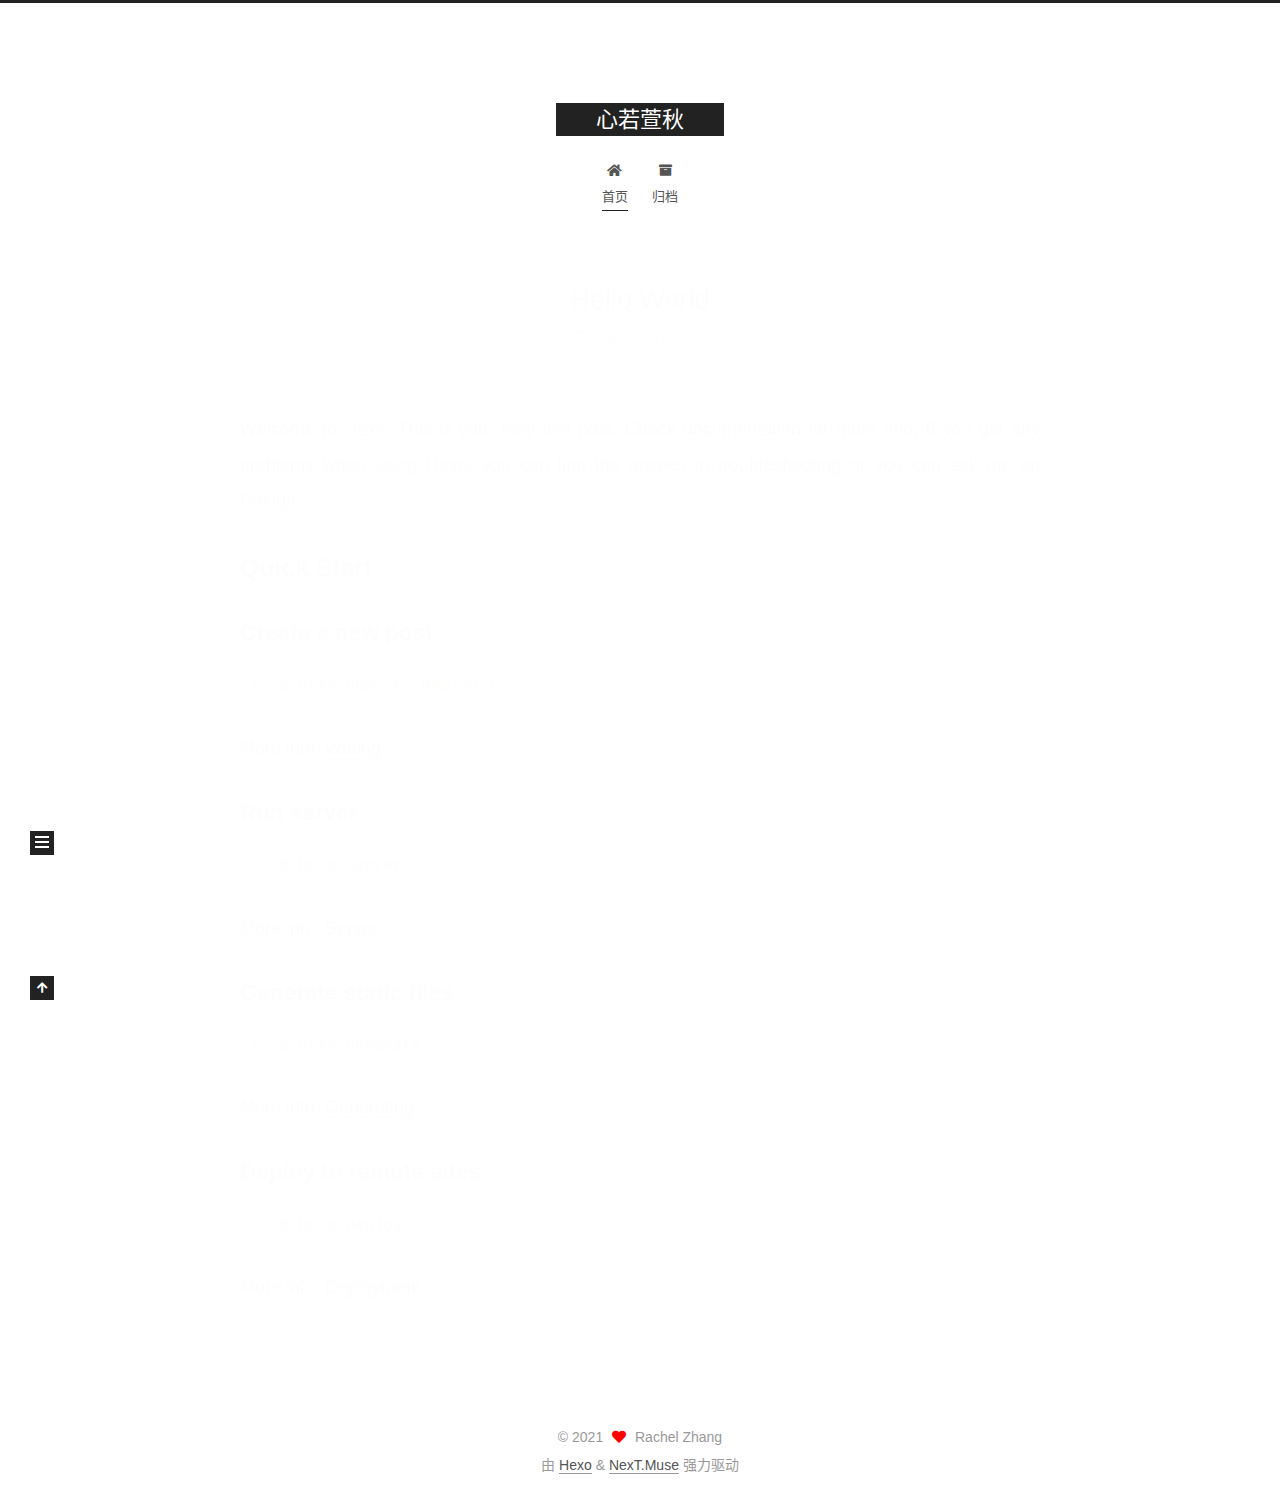
==== index.html @ 4badf4b8 "Site updated: 2021-03-19 22:28:49" ====
<!DOCTYPE html>
<html lang="zh-CN">
<head>
  <meta charset="UTF-8">
<meta name="viewport" content="width=device-width, initial-scale=1, maximum-scale=2">
<meta name="theme-color" content="#222">
<meta name="generator" content="Hexo 5.4.0">
  <link rel="apple-touch-icon" sizes="180x180" href="/images/apple-touch-icon-next.png">
  <link rel="icon" type="image/png" sizes="32x32" href="/images/favicon-32x32-next.png">
  <link rel="icon" type="image/png" sizes="16x16" href="/images/favicon-16x16-next.png">
  <link rel="mask-icon" href="/images/logo.svg" color="#222">

<link rel="stylesheet" href="/css/main.css">


<link rel="stylesheet" href="/lib/font-awesome/css/all.min.css">

<script id="hexo-configurations">
    var NexT = window.NexT || {};
    var CONFIG = {"hostname":"example.com","root":"/","scheme":"Muse","version":"7.8.0","exturl":false,"sidebar":{"position":"left","display":"post","padding":18,"offset":12,"onmobile":false},"copycode":{"enable":false,"show_result":false,"style":null},"back2top":{"enable":true,"sidebar":false,"scrollpercent":false},"bookmark":{"enable":false,"color":"#222","save":"auto"},"fancybox":false,"mediumzoom":false,"lazyload":false,"pangu":false,"comments":{"style":"tabs","active":null,"storage":true,"lazyload":false,"nav":null},"algolia":{"hits":{"per_page":10},"labels":{"input_placeholder":"Search for Posts","hits_empty":"We didn't find any results for the search: ${query}","hits_stats":"${hits} results found in ${time} ms"}},"localsearch":{"enable":false,"trigger":"auto","top_n_per_article":1,"unescape":false,"preload":false},"motion":{"enable":true,"async":false,"transition":{"post_block":"fadeIn","post_header":"slideDownIn","post_body":"slideDownIn","coll_header":"slideLeftIn","sidebar":"slideUpIn"}}};
  </script>

  <meta property="og:type" content="website">
<meta property="og:title" content="心若萱秋">
<meta property="og:url" content="http://example.com/index.html">
<meta property="og:site_name" content="心若萱秋">
<meta property="og:locale" content="zh_CN">
<meta property="article:author" content="Rachel Zhang">
<meta name="twitter:card" content="summary">

<link rel="canonical" href="http://example.com/">


<script id="page-configurations">
  // https://hexo.io/docs/variables.html
  CONFIG.page = {
    sidebar: "",
    isHome : true,
    isPost : false,
    lang   : 'zh-CN'
  };
</script>

  <title>心若萱秋</title>
  






  <noscript>
  <style>
  .use-motion .brand,
  .use-motion .menu-item,
  .sidebar-inner,
  .use-motion .post-block,
  .use-motion .pagination,
  .use-motion .comments,
  .use-motion .post-header,
  .use-motion .post-body,
  .use-motion .collection-header { opacity: initial; }

  .use-motion .site-title,
  .use-motion .site-subtitle {
    opacity: initial;
    top: initial;
  }

  .use-motion .logo-line-before i { left: initial; }
  .use-motion .logo-line-after i { right: initial; }
  </style>
</noscript>

</head>

<body itemscope itemtype="http://schema.org/WebPage">
  <div class="container use-motion">
    <div class="headband"></div>

    <header class="header" itemscope itemtype="http://schema.org/WPHeader">
      <div class="header-inner"><div class="site-brand-container">
  <div class="site-nav-toggle">
    <div class="toggle" aria-label="切换导航栏">
      <span class="toggle-line toggle-line-first"></span>
      <span class="toggle-line toggle-line-middle"></span>
      <span class="toggle-line toggle-line-last"></span>
    </div>
  </div>

  <div class="site-meta">

    <a href="/" class="brand" rel="start">
      <span class="logo-line-before"><i></i></span>
      <h1 class="site-title">心若萱秋</h1>
      <span class="logo-line-after"><i></i></span>
    </a>
  </div>

  <div class="site-nav-right">
    <div class="toggle popup-trigger">
    </div>
  </div>
</div>




<nav class="site-nav">
  <ul id="menu" class="main-menu menu">
        <li class="menu-item menu-item-home">

    <a href="/" rel="section"><i class="fa fa-home fa-fw"></i>首页</a>

  </li>
        <li class="menu-item menu-item-archives">

    <a href="/archives/" rel="section"><i class="fa fa-archive fa-fw"></i>归档</a>

  </li>
  </ul>
</nav>




</div>
    </header>

    
  <div class="back-to-top">
    <i class="fa fa-arrow-up"></i>
    <span>0%</span>
  </div>


    <main class="main">
      <div class="main-inner">
        <div class="content-wrap">
          

          <div class="content index posts-expand">
            
      
  
  
  <article itemscope itemtype="http://schema.org/Article" class="post-block" lang="zh-CN">
    <link itemprop="mainEntityOfPage" href="http://example.com/2021/03/19/hello-world/">

    <span hidden itemprop="author" itemscope itemtype="http://schema.org/Person">
      <meta itemprop="image" content="/images/avatar.gif">
      <meta itemprop="name" content="Rachel Zhang">
      <meta itemprop="description" content="">
    </span>

    <span hidden itemprop="publisher" itemscope itemtype="http://schema.org/Organization">
      <meta itemprop="name" content="心若萱秋">
    </span>
      <header class="post-header">
        <h2 class="post-title" itemprop="name headline">
          
            <a href="/2021/03/19/hello-world/" class="post-title-link" itemprop="url">Hello World</a>
        </h2>

        <div class="post-meta">
            <span class="post-meta-item">
              <span class="post-meta-item-icon">
                <i class="far fa-calendar"></i>
              </span>
              <span class="post-meta-item-text">发表于</span>

              <time title="创建时间：2021-03-19 21:55:43" itemprop="dateCreated datePublished" datetime="2021-03-19T21:55:43+08:00">2021-03-19</time>
            </span>

          

        </div>
      </header>

    
    
    
    <div class="post-body" itemprop="articleBody">

      
          <p>Welcome to <a target="_blank" rel="noopener" href="https://hexo.io/">Hexo</a>! This is your very first post. Check <a target="_blank" rel="noopener" href="https://hexo.io/docs/">documentation</a> for more info. If you get any problems when using Hexo, you can find the answer in <a target="_blank" rel="noopener" href="https://hexo.io/docs/troubleshooting.html">troubleshooting</a> or you can ask me on <a target="_blank" rel="noopener" href="https://github.com/hexojs/hexo/issues">GitHub</a>.</p>
<h2 id="Quick-Start"><a href="#Quick-Start" class="headerlink" title="Quick Start"></a>Quick Start</h2><h3 id="Create-a-new-post"><a href="#Create-a-new-post" class="headerlink" title="Create a new post"></a>Create a new post</h3><figure class="highlight bash"><table><tr><td class="gutter"><pre><span class="line">1</span><br></pre></td><td class="code"><pre><span class="line">$ hexo new <span class="string">&quot;My New Post&quot;</span></span><br></pre></td></tr></table></figure>

<p>More info: <a target="_blank" rel="noopener" href="https://hexo.io/docs/writing.html">Writing</a></p>
<h3 id="Run-server"><a href="#Run-server" class="headerlink" title="Run server"></a>Run server</h3><figure class="highlight bash"><table><tr><td class="gutter"><pre><span class="line">1</span><br></pre></td><td class="code"><pre><span class="line">$ hexo server</span><br></pre></td></tr></table></figure>

<p>More info: <a target="_blank" rel="noopener" href="https://hexo.io/docs/server.html">Server</a></p>
<h3 id="Generate-static-files"><a href="#Generate-static-files" class="headerlink" title="Generate static files"></a>Generate static files</h3><figure class="highlight bash"><table><tr><td class="gutter"><pre><span class="line">1</span><br></pre></td><td class="code"><pre><span class="line">$ hexo generate</span><br></pre></td></tr></table></figure>

<p>More info: <a target="_blank" rel="noopener" href="https://hexo.io/docs/generating.html">Generating</a></p>
<h3 id="Deploy-to-remote-sites"><a href="#Deploy-to-remote-sites" class="headerlink" title="Deploy to remote sites"></a>Deploy to remote sites</h3><figure class="highlight bash"><table><tr><td class="gutter"><pre><span class="line">1</span><br></pre></td><td class="code"><pre><span class="line">$ hexo deploy</span><br></pre></td></tr></table></figure>

<p>More info: <a target="_blank" rel="noopener" href="https://hexo.io/docs/one-command-deployment.html">Deployment</a></p>

      
    </div>

    
    
    
      <footer class="post-footer">
        <div class="post-eof"></div>
      </footer>
  </article>
  
  
  


  



          </div>
          

<script>
  window.addEventListener('tabs:register', () => {
    let { activeClass } = CONFIG.comments;
    if (CONFIG.comments.storage) {
      activeClass = localStorage.getItem('comments_active') || activeClass;
    }
    if (activeClass) {
      let activeTab = document.querySelector(`a[href="#comment-${activeClass}"]`);
      if (activeTab) {
        activeTab.click();
      }
    }
  });
  if (CONFIG.comments.storage) {
    window.addEventListener('tabs:click', event => {
      if (!event.target.matches('.tabs-comment .tab-content .tab-pane')) return;
      let commentClass = event.target.classList[1];
      localStorage.setItem('comments_active', commentClass);
    });
  }
</script>

        </div>
          
  
  <div class="toggle sidebar-toggle">
    <span class="toggle-line toggle-line-first"></span>
    <span class="toggle-line toggle-line-middle"></span>
    <span class="toggle-line toggle-line-last"></span>
  </div>

  <aside class="sidebar">
    <div class="sidebar-inner">

      <ul class="sidebar-nav motion-element">
        <li class="sidebar-nav-toc">
          文章目录
        </li>
        <li class="sidebar-nav-overview">
          站点概览
        </li>
      </ul>

      <!--noindex-->
      <div class="post-toc-wrap sidebar-panel">
      </div>
      <!--/noindex-->

      <div class="site-overview-wrap sidebar-panel">
        <div class="site-author motion-element" itemprop="author" itemscope itemtype="http://schema.org/Person">
  <p class="site-author-name" itemprop="name">Rachel Zhang</p>
  <div class="site-description" itemprop="description"></div>
</div>
<div class="site-state-wrap motion-element">
  <nav class="site-state">
      <div class="site-state-item site-state-posts">
          <a href="/archives/">
        
          <span class="site-state-item-count">1</span>
          <span class="site-state-item-name">日志</span>
        </a>
      </div>
  </nav>
</div>



      </div>

    </div>
  </aside>
  <div id="sidebar-dimmer"></div>


      </div>
    </main>

    <footer class="footer">
      <div class="footer-inner">
        

        

<div class="copyright">
  
  &copy; 
  <span itemprop="copyrightYear">2021</span>
  <span class="with-love">
    <i class="fa fa-heart"></i>
  </span>
  <span class="author" itemprop="copyrightHolder">Rachel Zhang</span>
</div>
  <div class="powered-by">由 <a href="https://hexo.io/" class="theme-link" rel="noopener" target="_blank">Hexo</a> & <a href="https://muse.theme-next.org/" class="theme-link" rel="noopener" target="_blank">NexT.Muse</a> 强力驱动
  </div>

        








      </div>
    </footer>
  </div>

  
  <script src="/lib/anime.min.js"></script>
  <script src="/lib/velocity/velocity.min.js"></script>
  <script src="/lib/velocity/velocity.ui.min.js"></script>

<script src="/js/utils.js"></script>

<script src="/js/motion.js"></script>


<script src="/js/schemes/muse.js"></script>


<script src="/js/next-boot.js"></script>




  















  

  

</body>
</html>
---- css/main.css ----
:root {
  --body-bg-color: #fff;
  --content-bg-color: #fff;
  --card-bg-color: #f5f5f5;
  --text-color: #555;
  --blockquote-color: #666;
  --link-color: #555;
  --link-hover-color: #222;
  --brand-color: #fff;
  --brand-hover-color: #fff;
  --table-row-odd-bg-color: #f9f9f9;
  --table-row-hover-bg-color: #f5f5f5;
  --menu-item-bg-color: #f5f5f5;
  --btn-default-bg: #222;
  --btn-default-color: #fff;
  --btn-default-border-color: #222;
  --btn-default-hover-bg: #fff;
  --btn-default-hover-color: #222;
  --btn-default-hover-border-color: #222;
}
html {
  line-height: 1.15; /* 1 */
  -webkit-text-size-adjust: 100%; /* 2 */
}
body {
  margin: 0;
}
main {
  display: block;
}
h1 {
  font-size: 2em;
  margin: 0.67em 0;
}
hr {
  box-sizing: content-box; /* 1 */
  height: 0; /* 1 */
  overflow: visible; /* 2 */
}
pre {
  font-family: monospace, monospace; /* 1 */
  font-size: 1em; /* 2 */
}
a {
  background: transparent;
}
abbr[title] {
  border-bottom: none; /* 1 */
  text-decoration: underline; /* 2 */
  text-decoration: underline dotted; /* 2 */
}
b,
strong {
  font-weight: bolder;
}
code,
kbd,
samp {
  font-family: monospace, monospace; /* 1 */
  font-size: 1em; /* 2 */
}
small {
  font-size: 80%;
}
sub,
sup {
  font-size: 75%;
  line-height: 0;
  position: relative;
  vertical-align: baseline;
}
sub {
  bottom: -0.25em;
}
sup {
  top: -0.5em;
}
img {
  border-style: none;
}
button,
input,
optgroup,
select,
textarea {
  font-family: inherit; /* 1 */
  font-size: 100%; /* 1 */
  line-height: 1.15; /* 1 */
  margin: 0; /* 2 */
}
button,
input {
/* 1 */
  overflow: visible;
}
button,
select {
/* 1 */
  text-transform: none;
}
button,
[type='button'],
[type='reset'],
[type='submit'] {
  -webkit-appearance: button;
}
button::-moz-focus-inner,
[type='button']::-moz-focus-inner,
[type='reset']::-moz-focus-inner,
[type='submit']::-moz-focus-inner {
  border-style: none;
  padding: 0;
}
button:-moz-focusring,
[type='button']:-moz-focusring,
[type='reset']:-moz-focusring,
[type='submit']:-moz-focusring {
  outline: 1px dotted ButtonText;
}
fieldset {
  padding: 0.35em 0.75em 0.625em;
}
legend {
  box-sizing: border-box; /* 1 */
  color: inherit; /* 2 */
  display: table; /* 1 */
  max-width: 100%; /* 1 */
  padding: 0; /* 3 */
  white-space: normal; /* 1 */
}
progress {
  vertical-align: baseline;
}
textarea {
  overflow: auto;
}
[type='checkbox'],
[type='radio'] {
  box-sizing: border-box; /* 1 */
  padding: 0; /* 2 */
}
[type='number']::-webkit-inner-spin-button,
[type='number']::-webkit-outer-spin-button {
  height: auto;
}
[type='search'] {
  outline-offset: -2px; /* 2 */
  -webkit-appearance: textfield; /* 1 */
}
[type='search']::-webkit-search-decoration {
  -webkit-appearance: none;
}
::-webkit-file-upload-button {
  font: inherit; /* 2 */
  -webkit-appearance: button; /* 1 */
}
details {
  display: block;
}
summary {
  display: list-item;
}
template {
  display: none;
}
[hidden] {
  display: none;
}
::selection {
  background: #262a30;
  color: #eee;
}
html,
body {
  height: 100%;
}
body {
  background: var(--body-bg-color);
  color: var(--text-color);
  font-family: 'Lato', "PingFang SC", "Microsoft YaHei", sans-serif;
  font-size: 1em;
  line-height: 2;
}
@media (max-width: 991px) {
  body {
    padding-left: 0 !important;
    padding-right: 0 !important;
  }
}
h1,
h2,
h3,
h4,
h5,
h6 {
  font-family: 'Lato', "PingFang SC", "Microsoft YaHei", sans-serif;
  font-weight: bold;
  line-height: 1.5;
  margin: 20px 0 15px;
}
h1 {
  font-size: 1.5em;
}
h2 {
  font-size: 1.375em;
}
h3 {
  font-size: 1.25em;
}
h4 {
  font-size: 1.125em;
}
h5 {
  font-size: 1em;
}
h6 {
  font-size: 0.875em;
}
p {
  margin: 0 0 20px 0;
}
a,
span.exturl {
  border-bottom: 1px solid #999;
  color: var(--link-color);
  outline: 0;
  text-decoration: none;
  overflow-wrap: break-word;
  word-wrap: break-word;
  cursor: pointer;
}
a:hover,
span.exturl:hover {
  border-bottom-color: var(--link-hover-color);
  color: var(--link-hover-color);
}
iframe,
img,
video {
  display: block;
  margin-left: auto;
  margin-right: auto;
  max-width: 100%;
}
hr {
  background-image: repeating-linear-gradient(-45deg, #ddd, #ddd 4px, transparent 4px, transparent 8px);
  border: 0;
  height: 3px;
  margin: 40px 0;
}
blockquote {
  border-left: 4px solid #ddd;
  color: var(--blockquote-color);
  margin: 0;
  padding: 0 15px;
}
blockquote cite::before {
  content: '-';
  padding: 0 5px;
}
dt {
  font-weight: bold;
}
dd {
  margin: 0;
  padding: 0;
}
kbd {
  background-color: #f5f5f5;
  background-image: linear-gradient(#eee, #fff, #eee);
  border: 1px solid #ccc;
  border-radius: 0.2em;
  box-shadow: 0.1em 0.1em 0.2em rgba(0,0,0,0.1);
  color: #555;
  font-family: inherit;
  padding: 0.1em 0.3em;
  white-space: nowrap;
}
.table-container {
  overflow: auto;
}
table {
  border-collapse: collapse;
  border-spacing: 0;
  font-size: 0.875em;
  margin: 0 0 20px 0;
  width: 100%;
}
tbody tr:nth-of-type(odd) {
  background: var(--table-row-odd-bg-color);
}
tbody tr:hover {
  background: var(--table-row-hover-bg-color);
}
caption,
th,
td {
  font-weight: normal;
  padding: 8px;
  vertical-align: middle;
}
th,
td {
  border: 1px solid #ddd;
  border-bottom: 3px solid #ddd;
}
th {
  font-weight: 700;
  padding-bottom: 10px;
}
td {
  border-bottom-width: 1px;
}
.btn {
  background: var(--btn-default-bg);
  border: 2px solid var(--btn-default-border-color);
  border-radius: 0;
  color: var(--btn-default-color);
  display: inline-block;
  font-size: 0.875em;
  line-height: 2;
  padding: 0 20px;
  text-decoration: none;
  transition-property: background-color;
  transition-delay: 0s;
  transition-duration: 0.2s;
  transition-timing-function: ease-in-out;
}
.btn:hover {
  background: var(--btn-default-hover-bg);
  border-color: var(--btn-default-hover-border-color);
  color: var(--btn-default-hover-color);
}
.btn + .btn {
  margin: 0 0 8px 8px;
}
.btn .fa-fw {
  text-align: left;
  width: 1.285714285714286em;
}
.toggle {
  line-height: 0;
}
.toggle .toggle-line {
  background: #fff;
  display: inline-block;
  height: 2px;
  left: 0;
  position: relative;
  top: 0;
  transition: all 0.4s;
  vertical-align: top;
  width: 100%;
}
.toggle .toggle-line:not(:first-child) {
  margin-top: 3px;
}
.toggle.toggle-arrow .toggle-line-first {
  left: 50%;
  top: 2px;
  transform: rotate(45deg);
  width: 50%;
}
.toggle.toggle-arrow .toggle-line-middle {
  left: 2px;
  width: 90%;
}
.toggle.toggle-arrow .toggle-line-last {
  left: 50%;
  top: -2px;
  transform: rotate(-45deg);
  width: 50%;
}
.toggle.toggle-close .toggle-line-first {
  transform: rotate(-45deg);
  top: 5px;
}
.toggle.toggle-close .toggle-line-middle {
  opacity: 0;
}
.toggle.toggle-close .toggle-line-last {
  transform: rotate(45deg);
  top: -5px;
}
.highlight,
pre {
  background: #f7f7f7;
  color: #4d4d4c;
  line-height: 1.6;
  margin: 0 auto 20px;
}
pre,
code {
  font-family: consolas, Menlo, monospace, "PingFang SC", "Microsoft YaHei";
}
code {
  background: #eee;
  border-radius: 3px;
  color: #555;
  padding: 2px 4px;
  overflow-wrap: break-word;
  word-wrap: break-word;
}
.highlight *::selection {
  background: #d6d6d6;
}
.highlight pre {
  border: 0;
  margin: 0;
  padding: 10px 0;
}
.highlight table {
  border: 0;
  margin: 0;
  width: auto;
}
.highlight td {
  border: 0;
  padding: 0;
}
.highlight figcaption {
  background: #eff2f3;
  color: #4d4d4c;
  display: flex;
  font-size: 0.875em;
  justify-content: space-between;
  line-height: 1.2;
  padding: 0.5em;
}
.highlight figcaption a {
  color: #4d4d4c;
}
.highlight figcaption a:hover {
  border-bottom-color: #4d4d4c;
}
.highlight .gutter {
  -moz-user-select: none;
  -ms-user-select: none;
  -webkit-user-select: none;
  user-select: none;
}
.highlight .gutter pre {
  background: #eff2f3;
  color: #869194;
  padding-left: 10px;
  padding-right: 10px;
  text-align: right;
}
.highlight .code pre {
  background: #f7f7f7;
  padding-left: 10px;
  width: 100%;
}
.gist table {
  width: auto;
}
.gist table td {
  border: 0;
}
pre {
  overflow: auto;
  padding: 10px;
}
pre code {
  background: none;
  color: #4d4d4c;
  font-size: 0.875em;
  padding: 0;
  text-shadow: none;
}
pre .deletion {
  background: #fdd;
}
pre .addition {
  background: #dfd;
}
pre .meta {
  color: #eab700;
  -moz-user-select: none;
  -ms-user-select: none;
  -webkit-user-select: none;
  user-select: none;
}
pre .comment {
  color: #8e908c;
}
pre .variable,
pre .attribute,
pre .tag,
pre .name,
pre .regexp,
pre .ruby .constant,
pre .xml .tag .title,
pre .xml .pi,
pre .xml .doctype,
pre .html .doctype,
pre .css .id,
pre .css .class,
pre .css .pseudo {
  color: #c82829;
}
pre .number,
pre .preprocessor,
pre .built_in,
pre .builtin-name,
pre .literal,
pre .params,
pre .constant,
pre .command {
  color: #f5871f;
}
pre .ruby .class .title,
pre .css .rules .attribute,
pre .string,
pre .symbol,
pre .value,
pre .inheritance,
pre .header,
pre .ruby .symbol,
pre .xml .cdata,
pre .special,
pre .formula {
  color: #718c00;
}
pre .title,
pre .css .hexcolor {
  color: #3e999f;
}
pre .function,
pre .python .decorator,
pre .python .title,
pre .ruby .function .title,
pre .ruby .title .keyword,
pre .perl .sub,
pre .javascript .title,
pre .coffeescript .title {
  color: #4271ae;
}
pre .keyword,
pre .javascript .function {
  color: #8959a8;
}
.blockquote-center {
  border-left: none;
  margin: 40px 0;
  padding: 0;
  position: relative;
  text-align: center;
}
.blockquote-center .fa {
  display: block;
  opacity: 0.6;
  position: absolute;
  width: 100%;
}
.blockquote-center .fa-quote-left {
  border-top: 1px solid #ccc;
  text-align: left;
  top: -20px;
}
.blockquote-center .fa-quote-right {
  border-bottom: 1px solid #ccc;
  text-align: right;
  bottom: -20px;
}
.blockquote-center p,
.blockquote-center div {
  text-align: center;
}
.post-body .group-picture img {
  margin: 0 auto;
  padding: 0 3px;
}
.group-picture-row {
  margin-bottom: 6px;
  overflow: hidden;
}
.group-picture-column {
  float: left;
  margin-bottom: 10px;
}
.post-body .label {
  color: #555;
  display: inline;
  padding: 0 2px;
}
.post-body .label.default {
  background: #f0f0f0;
}
.post-body .label.primary {
  background: #efe6f7;
}
.post-body .label.info {
  background: #e5f2f8;
}
.post-body .label.success {
  background: #e7f4e9;
}
.post-body .label.warning {
  background: #fcf6e1;
}
.post-body .label.danger {
  background: #fae8eb;
}
.post-body .tabs {
  margin-bottom: 20px;
}
.post-body .tabs,
.tabs-comment {
  display: block;
  padding-top: 10px;
  position: relative;
}
.post-body .tabs ul.nav-tabs,
.tabs-comment ul.nav-tabs {
  display: flex;
  flex-wrap: wrap;
  margin: 0;
  margin-bottom: -1px;
  padding: 0;
}
@media (max-width: 413px) {
  .post-body .tabs ul.nav-tabs,
  .tabs-comment ul.nav-tabs {
    display: block;
    margin-bottom: 5px;
  }
}
.post-body .tabs ul.nav-tabs li.tab,
.tabs-comment ul.nav-tabs li.tab {
  border-bottom: 1px solid #ddd;
  border-left: 1px solid transparent;
  border-right: 1px solid transparent;
  border-top: 3px solid transparent;
  flex-grow: 1;
  list-style-type: none;
  border-radius: 0 0 0 0;
}
@media (max-width: 413px) {
  .post-body .tabs ul.nav-tabs li.tab,
  .tabs-comment ul.nav-tabs li.tab {
    border-bottom: 1px solid transparent;
    border-left: 3px solid transparent;
    border-right: 1px solid transparent;
    border-top: 1px solid transparent;
  }
}
@media (max-width: 413px) {
  .post-body .tabs ul.nav-tabs li.tab,
  .tabs-comment ul.nav-tabs li.tab {
    border-radius: 0;
  }
}
.post-body .tabs ul.nav-tabs li.tab a,
.tabs-comment ul.nav-tabs li.tab a {
  border-bottom: initial;
  display: block;
  line-height: 1.8;
  outline: 0;
  padding: 0.25em 0.75em;
  text-align: center;
  transition-delay: 0s;
  transition-duration: 0.2s;
  transition-timing-function: ease-out;
}
.post-body .tabs ul.nav-tabs li.tab a i,
.tabs-comment ul.nav-tabs li.tab a i {
  width: 1.285714285714286em;
}
.post-body .tabs ul.nav-tabs li.tab.active,
.tabs-comment ul.nav-tabs li.tab.active {
  border-bottom: 1px solid transparent;
  border-left: 1px solid #ddd;
  border-right: 1px solid #ddd;
  border-top: 3px solid #fc6423;
}
@media (max-width: 413px) {
  .post-body .tabs ul.nav-tabs li.tab.active,
  .tabs-comment ul.nav-tabs li.tab.active {
    border-bottom: 1px solid #ddd;
    border-left: 3px solid #fc6423;
    border-right: 1px solid #ddd;
    border-top: 1px solid #ddd;
  }
}
.post-body .tabs ul.nav-tabs li.tab.active a,
.tabs-comment ul.nav-tabs li.tab.active a {
  color: var(--link-color);
  cursor: default;
}
.post-body .tabs .tab-content .tab-pane,
.tabs-comment .tab-content .tab-pane {
  border: 1px solid #ddd;
  border-top: 0;
  padding: 20px 20px 0 20px;
  border-radius: 0;
}
.post-body .tabs .tab-content .tab-pane:not(.active),
.tabs-comment .tab-content .tab-pane:not(.active) {
  display: none;
}
.post-body .tabs .tab-content .tab-pane.active,
.tabs-comment .tab-content .tab-pane.active {
  display: block;
}
.post-body .tabs .tab-content .tab-pane.active:nth-of-type(1),
.tabs-comment .tab-content .tab-pane.active:nth-of-type(1) {
  border-radius: 0 0 0 0;
}
@media (max-width: 413px) {
  .post-body .tabs .tab-content .tab-pane.active:nth-of-type(1),
  .tabs-comment .tab-content .tab-pane.active:nth-of-type(1) {
    border-radius: 0;
  }
}
.post-body .note {
  border-radius: 3px;
  margin-bottom: 20px;
  padding: 1em;
  position: relative;
  border: 1px solid #eee;
  border-left-width: 5px;
}
.post-body .note h2,
.post-body .note h3,
.post-body .note h4,
.post-body .note h5,
.post-body .note h6 {
  margin-top: 0;
  border-bottom: initial;
  margin-bottom: 0;
  padding-top: 0;
}
.post-body .note p:first-child,
.post-body .note ul:first-child,
.post-body .note ol:first-child,
.post-body .note table:first-child,
.post-body .note pre:first-child,
.post-body .note blockquote:first-child,
.post-body .note img:first-child {
  margin-top: 0;
}
.post-body .note p:last-child,
.post-body .note ul:last-child,
.post-body .note ol:last-child,
.post-body .note table:last-child,
.post-body .note pre:last-child,
.post-body .note blockquote:last-child,
.post-body .note img:last-child {
  margin-bottom: 0;
}
.post-body .note.default {
  border-left-color: #777;
}
.post-body .note.default h2,
.post-body .note.default h3,
.post-body .note.default h4,
.post-body .note.default h5,
.post-body .note.default h6 {
  color: #777;
}
.post-body .note.primary {
  border-left-color: #6f42c1;
}
.post-body .note.primary h2,
.post-body .note.primary h3,
.post-body .note.primary h4,
.post-body .note.primary h5,
.post-body .note.primary h6 {
  color: #6f42c1;
}
.post-body .note.info {
  border-left-color: #428bca;
}
.post-body .note.info h2,
.post-body .note.info h3,
.post-body .note.info h4,
.post-body .note.info h5,
.post-body .note.info h6 {
  color: #428bca;
}
.post-body .note.success {
  border-left-color: #5cb85c;
}
.post-body .note.success h2,
.post-body .note.success h3,
.post-body .note.success h4,
.post-body .note.success h5,
.post-body .note.success h6 {
  color: #5cb85c;
}
.post-body .note.warning {
  border-left-color: #f0ad4e;
}
.post-body .note.warning h2,
.post-body .note.warning h3,
.post-body .note.warning h4,
.post-body .note.warning h5,
.post-body .note.warning h6 {
  color: #f0ad4e;
}
.post-body .note.danger {
  border-left-color: #d9534f;
}
.post-body .note.danger h2,
.post-body .note.danger h3,
.post-body .note.danger h4,
.post-body .note.danger h5,
.post-body .note.danger h6 {
  color: #d9534f;
}
.pagination .prev,
.pagination .next,
.pagination .page-number,
.pagination .space {
  display: inline-block;
  margin: 0 10px;
  padding: 0 11px;
  position: relative;
  top: -1px;
}
@media (max-width: 767px) {
  .pagination .prev,
  .pagination .next,
  .pagination .page-number,
  .pagination .space {
    margin: 0 5px;
  }
}
.pagination {
  border-top: 1px solid #eee;
  margin: 120px 0 0;
  text-align: center;
}
.pagination .prev,
.pagination .next,
.pagination .page-number {
  border-bottom: 0;
  border-top: 1px solid #eee;
  transition-property: border-color;
  transition-delay: 0s;
  transition-duration: 0.2s;
  transition-timing-function: ease-in-out;
}
.pagination .prev:hover,
.pagination .next:hover,
.pagination .page-number:hover {
  border-top-color: #222;
}
.pagination .space {
  margin: 0;
  padding: 0;
}
.pagination .prev {
  margin-left: 0;
}
.pagination .next {
  margin-right: 0;
}
.pagination .page-number.current {
  background: #ccc;
  border-top-color: #ccc;
  color: #fff;
}
@media (max-width: 767px) {
  .pagination {
    border-top: none;
  }
  .pagination .prev,
  .pagination .next,
  .pagination .page-number {
    border-bottom: 1px solid #eee;
    border-top: 0;
    margin-bottom: 10px;
    padding: 0 10px;
  }
  .pagination .prev:hover,
  .pagination .next:hover,
  .pagination .page-number:hover {
    border-bottom-color: #222;
  }
}
.comments {
  margin-top: 60px;
  overflow: hidden;
}
.comment-button-group {
  display: flex;
  flex-wrap: wrap-reverse;
  justify-content: center;
  margin: 1em 0;
}
.comment-button-group .comment-button {
  margin: 0.1em 0.2em;
}
.comment-button-group .comment-button.active {
  background: var(--btn-default-hover-bg);
  border-color: var(--btn-default-hover-border-color);
  color: var(--btn-default-hover-color);
}
.comment-position {
  display: none;
}
.comment-position.active {
  display: block;
}
.tabs-comment {
  background: var(--content-bg-color);
  margin-top: 4em;
  padding-top: 0;
}
.tabs-comment .comments {
  border: 0;
  box-shadow: none;
  margin-top: 0;
  padding-top: 0;
}
.container {
  min-height: 100%;
  position: relative;
}
.main-inner {
  margin: 0 auto;
  width: 700px;
}
@media (min-width: 1200px) {
  .main-inner {
    width: 800px;
  }
}
@media (min-width: 1600px) {
  .main-inner {
    width: 900px;
  }
}
@media (max-width: 767px) {
  .content-wrap {
    padding: 0 20px;
  }
}
.header {
  background: transparent;
}
.header-inner {
  margin: 0 auto;
  width: 700px;
}
@media (min-width: 1200px) {
  .header-inner {
    width: 800px;
  }
}
@media (min-width: 1600px) {
  .header-inner {
    width: 900px;
  }
}
.site-brand-container {
  display: flex;
  flex-shrink: 0;
  padding: 0 10px;
}
.headband {
  background: #222;
  height: 3px;
}
.site-meta {
  flex-grow: 1;
  text-align: center;
}
@media (max-width: 767px) {
  .site-meta {
    text-align: center;
  }
}
.brand {
  border-bottom: none;
  color: var(--brand-color);
  display: inline-block;
  line-height: 1.375em;
  padding: 0 40px;
  position: relative;
}
.brand:hover {
  color: var(--brand-hover-color);
}
.site-title {
  font-family: 'Lato', "PingFang SC", "Microsoft YaHei", sans-serif;
  font-size: 1.375em;
  font-weight: normal;
  margin: 0;
}
.site-subtitle {
  color: #999;
  font-size: 0.8125em;
  margin: 10px 0;
}
.use-motion .brand {
  opacity: 0;
}
.use-motion .site-title,
.use-motion .site-subtitle,
.use-motion .custom-logo-image {
  opacity: 0;
  position: relative;
  top: -10px;
}
.site-nav-toggle,
.site-nav-right {
  display: none;
}
@media (max-width: 767px) {
  .site-nav-toggle,
  .site-nav-right {
    display: flex;
    flex-direction: column;
    justify-content: center;
  }
}
.site-nav-toggle .toggle,
.site-nav-right .toggle {
  color: var(--text-color);
  padding: 10px;
  width: 22px;
}
.site-nav-toggle .toggle .toggle-line,
.site-nav-right .toggle .toggle-line {
  background: var(--text-color);
  border-radius: 1px;
}
.site-nav {
  display: block;
}
@media (max-width: 767px) {
  .site-nav {
    clear: both;
    display: none;
  }
}
.site-nav.site-nav-on {
  display: block;
}
.menu {
  margin-top: 20px;
  padding-left: 0;
  text-align: center;
}
.menu-item {
  display: inline-block;
  list-style: none;
  margin: 0 10px;
}
@media (max-width: 767px) {
  .menu-item {
    display: block;
    margin-top: 10px;
  }
  .menu-item.menu-item-search {
    display: none;
  }
}
.menu-item a,
.menu-item span.exturl {
  border-bottom: 0;
  display: block;
  font-size: 0.8125em;
  transition-property: border-color;
  transition-delay: 0s;
  transition-duration: 0.2s;
  transition-timing-function: ease-in-out;
}
@media (hover: none) {
  .menu-item a:hover,
  .menu-item span.exturl:hover {
    border-bottom-color: transparent !important;
  }
}
.menu-item .fa,
.menu-item .fab,
.menu-item .far,
.menu-item .fas {
  margin-right: 8px;
}
.menu-item .badge {
  display: inline-block;
  font-weight: bold;
  line-height: 1;
  margin-left: 0.35em;
  margin-top: 0.35em;
  text-align: center;
  white-space: nowrap;
}
@media (max-width: 767px) {
  .menu-item .badge {
    float: right;
    margin-left: 0;
  }
}
.menu-item-active a,
.menu .menu-item a:hover,
.menu .menu-item span.exturl:hover {
  background: var(--menu-item-bg-color);
}
.use-motion .menu-item {
  opacity: 0;
}
.sidebar {
  background: #222;
  bottom: 0;
  box-shadow: inset 0 2px 6px #000;
  position: fixed;
  top: 0;
}
@media (max-width: 991px) {
  .sidebar {
    display: none;
  }
}
.sidebar-inner {
  color: #999;
  padding: 18px 10px;
  text-align: center;
}
.cc-license {
  margin-top: 10px;
  text-align: center;
}
.cc-license .cc-opacity {
  border-bottom: none;
  opacity: 0.7;
}
.cc-license .cc-opacity:hover {
  opacity: 0.9;
}
.cc-license img {
  display: inline-block;
}
.site-author-image {
  border: 2px solid #333;
  display: block;
  margin: 0 auto;
  max-width: 96px;
  padding: 2px;
}
.site-author-name {
  color: #f5f5f5;
  font-weight: normal;
  margin: 5px 0 0;
  text-align: center;
}
.site-description {
  color: #999;
  font-size: 1em;
  margin-top: 5px;
  text-align: center;
}
.links-of-author {
  margin-top: 15px;
}
.links-of-author a,
.links-of-author span.exturl {
  border-bottom-color: #555;
  display: inline-block;
  font-size: 0.8125em;
  margin-bottom: 10px;
  margin-right: 10px;
  vertical-align: middle;
}
.links-of-author a::before,
.links-of-author span.exturl::before {
  background: #a4eb98;
  border-radius: 50%;
  content: ' ';
  display: inline-block;
  height: 4px;
  margin-right: 3px;
  vertical-align: middle;
  width: 4px;
}
.sidebar-button {
  margin-top: 15px;
}
.sidebar-button a {
  border: 1px solid #fc6423;
  border-radius: 4px;
  color: #fc6423;
  display: inline-block;
  padding: 0 15px;
}
.sidebar-button a .fa,
.sidebar-button a .fab,
.sidebar-button a .far,
.sidebar-button a .fas {
  margin-right: 5px;
}
.sidebar-button a:hover {
  background: #fc6423;
  border: 1px solid #fc6423;
  color: #fff;
}
.sidebar-button a:hover .fa,
.sidebar-button a:hover .fab,
.sidebar-button a:hover .far,
.sidebar-button a:hover .fas {
  color: #fff;
}
.links-of-blogroll {
  font-size: 0.8125em;
  margin-top: 10px;
}
.links-of-blogroll-title {
  font-size: 0.875em;
  font-weight: 600;
  margin-top: 0;
}
.links-of-blogroll-list {
  list-style: none;
  margin: 0;
  padding: 0;
}
#sidebar-dimmer {
  display: none;
}
@media (max-width: 767px) {
  #sidebar-dimmer {
    background: #000;
    display: block;
    height: 100%;
    left: 100%;
    opacity: 0;
    position: fixed;
    top: 0;
    width: 100%;
    z-index: 1100;
  }
  .sidebar-active + #sidebar-dimmer {
    opacity: 0.7;
    transform: translateX(-100%);
    transition: opacity 0.5s;
  }
}
.sidebar-nav {
  margin: 0;
  padding-bottom: 20px;
  padding-left: 0;
}
.sidebar-nav li {
  border-bottom: 1px solid transparent;
  color: #666;
  cursor: pointer;
  display: inline-block;
  font-size: 0.875em;
}
.sidebar-nav li.sidebar-nav-overview {
  margin-left: 10px;
}
.sidebar-nav li:hover {
  color: #f5f5f5;
}
.sidebar-nav .sidebar-nav-active {
  border-bottom-color: #87daff;
  color: #87daff;
}
.sidebar-nav .sidebar-nav-active:hover {
  color: #87daff;
}
.sidebar-panel {
  display: none;
  overflow-x: hidden;
  overflow-y: auto;
}
.sidebar-panel-active {
  display: block;
}
.sidebar-toggle {
  background: #222;
  bottom: 45px;
  cursor: pointer;
  height: 14px;
  left: 30px;
  padding: 5px;
  position: fixed;
  width: 14px;
  z-index: 1300;
}
@media (max-width: 991px) {
  .sidebar-toggle {
    left: 20px;
    opacity: 0.8;
    display: none;
  }
}
.sidebar-toggle:hover .toggle-line {
  background: #87daff;
}
.post-toc {
  font-size: 0.875em;
}
.post-toc ol {
  list-style: none;
  margin: 0;
  padding: 0 2px 5px 10px;
  text-align: left;
}
.post-toc ol > ol {
  padding-left: 0;
}
.post-toc ol a {
  transition-property: all;
  transition-delay: 0s;
  transition-duration: 0.2s;
  transition-timing-function: ease-in-out;
}
.post-toc .nav-item {
  line-height: 1.8;
  overflow: hidden;
  text-overflow: ellipsis;
  white-space: nowrap;
}
.post-toc .nav .nav-child {
  display: none;
}
.post-toc .nav .active > .nav-child {
  display: block;
}
.post-toc .nav .active-current > .nav-child {
  display: block;
}
.post-toc .nav .active-current > .nav-child > .nav-item {
  display: block;
}
.post-toc .nav .active > a {
  border-bottom-color: #87daff;
  color: #87daff;
}
.post-toc .nav .active-current > a {
  color: #87daff;
}
.post-toc .nav .active-current > a:hover {
  color: #87daff;
}
.site-state {
  display: flex;
  justify-content: center;
  line-height: 1.4;
  margin-top: 10px;
  overflow: hidden;
  text-align: center;
  white-space: nowrap;
}
.site-state-item {
  padding: 0 15px;
}
.site-state-item:not(:first-child) {
  border-left: 1px solid #333;
}
.site-state-item a {
  border-bottom: none;
}
.site-state-item-count {
  display: block;
  font-size: 1.25em;
  font-weight: 600;
  text-align: center;
}
.site-state-item-name {
  color: inherit;
  font-size: 0.875em;
}
.footer {
  color: #999;
  font-size: 0.875em;
  padding: 20px 0;
}
.footer.footer-fixed {
  bottom: 0;
  left: 0;
  position: absolute;
  right: 0;
}
.footer-inner {
  box-sizing: border-box;
  margin: 0 auto;
  text-align: center;
  width: 700px;
}
@media (min-width: 1200px) {
  .footer-inner {
    width: 800px;
  }
}
@media (min-width: 1600px) {
  .footer-inner {
    width: 900px;
  }
}
.languages {
  display: inline-block;
  font-size: 1.125em;
  position: relative;
}
.languages .lang-select-label span {
  margin: 0 0.5em;
}
.languages .lang-select {
  height: 100%;
  left: 0;
  opacity: 0;
  position: absolute;
  top: 0;
  width: 100%;
}
.with-love {
  color: #ff0000;
  display: inline-block;
  margin: 0 5px;
}
.powered-by,
.theme-info {
  display: inline-block;
}
@-moz-keyframes iconAnimate {
  0%, 100% {
    transform: scale(1);
  }
  10%, 30% {
    transform: scale(0.9);
  }
  20%, 40%, 60%, 80% {
    transform: scale(1.1);
  }
  50%, 70% {
    transform: scale(1.1);
  }
}
@-webkit-keyframes iconAnimate {
  0%, 100% {
    transform: scale(1);
  }
  10%, 30% {
    transform: scale(0.9);
  }
  20%, 40%, 60%, 80% {
    transform: scale(1.1);
  }
  50%, 70% {
    transform: scale(1.1);
  }
}
@-o-keyframes iconAnimate {
  0%, 100% {
    transform: scale(1);
  }
  10%, 30% {
    transform: scale(0.9);
  }
  20%, 40%, 60%, 80% {
    transform: scale(1.1);
  }
  50%, 70% {
    transform: scale(1.1);
  }
}
@keyframes iconAnimate {
  0%, 100% {
    transform: scale(1);
  }
  10%, 30% {
    transform: scale(0.9);
  }
  20%, 40%, 60%, 80% {
    transform: scale(1.1);
  }
  50%, 70% {
    transform: scale(1.1);
  }
}
.back-to-top {
  font-size: 12px;
  text-align: center;
  transition-delay: 0s;
  transition-duration: 0.2s;
  transition-timing-function: ease-in-out;
}
.back-to-top {
  background: #222;
  bottom: -100px;
  box-sizing: border-box;
  color: #fff;
  cursor: pointer;
  left: 30px;
  opacity: 1;
  padding: 0 6px;
  position: fixed;
  transition-property: bottom;
  z-index: 1300;
  width: 24px;
}
.back-to-top span {
  display: none;
}
.back-to-top:hover {
  color: #87daff;
}
.back-to-top.back-to-top-on {
  bottom: 19px;
}
@media (max-width: 991px) {
  .back-to-top {
    left: 20px;
    opacity: 0.8;
  }
}
.post-body {
  font-family: 'Lato', "PingFang SC", "Microsoft YaHei", sans-serif;
  overflow-wrap: break-word;
  word-wrap: break-word;
}
@media (min-width: 1200px) {
  .post-body {
    font-size: 1.125em;
  }
}
.post-body .exturl .fa {
  font-size: 0.875em;
  margin-left: 4px;
}
.post-body .image-caption,
.post-body .figure .caption {
  color: #999;
  font-size: 0.875em;
  font-weight: bold;
  line-height: 1;
  margin: -20px auto 15px;
  text-align: center;
}
.post-sticky-flag {
  display: inline-block;
  transform: rotate(30deg);
}
.post-button {
  margin-top: 40px;
  text-align: center;
}
.use-motion .post-block,
.use-motion .pagination,
.use-motion .comments {
  opacity: 0;
}
.use-motion .post-header {
  opacity: 0;
}
.use-motion .post-body {
  opacity: 0;
}
.use-motion .collection-header {
  opacity: 0;
}
.posts-collapse {
  margin-left: 35px;
  position: relative;
}
@media (max-width: 767px) {
  .posts-collapse {
    margin-left: 0px;
    margin-right: 0px;
  }
}
.posts-collapse .collection-title {
  font-size: 1.125em;
  position: relative;
}
.posts-collapse .collection-title::before {
  background: #999;
  border: 1px solid #fff;
  border-radius: 50%;
  content: ' ';
  height: 10px;
  left: 0;
  margin-left: -6px;
  margin-top: -4px;
  position: absolute;
  top: 50%;
  width: 10px;
}
.posts-collapse .collection-year {
  font-size: 1.5em;
  font-weight: bold;
  margin: 60px 0;
  position: relative;
}
.posts-collapse .collection-year::before {
  background: #bbb;
  border-radius: 50%;
  content: ' ';
  height: 8px;
  left: 0;
  margin-left: -4px;
  margin-top: -4px;
  position: absolute;
  top: 50%;
  width: 8px;
}
.posts-collapse .collection-header {
  display: block;
  margin: 0 0 0 20px;
}
.posts-collapse .collection-header small {
  color: #bbb;
  margin-left: 5px;
}
.posts-collapse .post-header {
  border-bottom: 1px dashed #ccc;
  margin: 30px 0;
  padding-left: 15px;
  position: relative;
  transition-property: border;
  transition-delay: 0s;
  transition-duration: 0.2s;
  transition-timing-function: ease-in-out;
}
.posts-collapse .post-header::before {
  background: #bbb;
  border: 1px solid #fff;
  border-radius: 50%;
  content: ' ';
  height: 6px;
  left: 0;
  margin-left: -4px;
  position: absolute;
  top: 0.75em;
  transition-property: background;
  width: 6px;
  transition-delay: 0s;
  transition-duration: 0.2s;
  transition-timing-function: ease-in-out;
}
.posts-collapse .post-header:hover {
  border-bottom-color: #666;
}
.posts-collapse .post-header:hover::before {
  background: #222;
}
.posts-collapse .post-meta {
  display: inline;
  font-size: 0.75em;
  margin-right: 10px;
}
.posts-collapse .post-title {
  display: inline;
}
.posts-collapse .post-title a,
.posts-collapse .post-title span.exturl {
  border-bottom: none;
  color: var(--link-color);
}
.posts-collapse .post-title .fa-external-link-alt {
  font-size: 0.875em;
  margin-left: 5px;
}
.posts-collapse::before {
  background: #f5f5f5;
  content: ' ';
  height: 100%;
  left: 0;
  margin-left: -2px;
  position: absolute;
  top: 1.25em;
  width: 4px;
}
.post-eof {
  background: #ccc;
  height: 1px;
  margin: 80px auto 60px;
  text-align: center;
  width: 8%;
}
.post-block:last-of-type .post-eof {
  display: none;
}
.content {
  padding-top: 40px;
}
@media (min-width: 992px) {
  .post-body {
    text-align: justify;
  }
}
@media (max-width: 991px) {
  .post-body {
    text-align: justify;
  }
}
.post-body h1,
.post-body h2,
.post-body h3,
.post-body h4,
.post-body h5,
.post-body h6 {
  padding-top: 10px;
}
.post-body h1 .header-anchor,
.post-body h2 .header-anchor,
.post-body h3 .header-anchor,
.post-body h4 .header-anchor,
.post-body h5 .header-anchor,
.post-body h6 .header-anchor {
  border-bottom-style: none;
  color: #ccc;
  float: right;
  margin-left: 10px;
  visibility: hidden;
}
.post-body h1 .header-anchor:hover,
.post-body h2 .header-anchor:hover,
.post-body h3 .header-anchor:hover,
.post-body h4 .header-anchor:hover,
.post-body h5 .header-anchor:hover,
.post-body h6 .header-anchor:hover {
  color: inherit;
}
.post-body h1:hover .header-anchor,
.post-body h2:hover .header-anchor,
.post-body h3:hover .header-anchor,
.post-body h4:hover .header-anchor,
.post-body h5:hover .header-anchor,
.post-body h6:hover .header-anchor {
  visibility: visible;
}
.post-body iframe,
.post-body img,
.post-body video {
  margin-bottom: 20px;
}
.post-body .video-container {
  height: 0;
  margin-bottom: 20px;
  overflow: hidden;
  padding-top: 75%;
  position: relative;
  width: 100%;
}
.post-body .video-container iframe,
.post-body .video-container object,
.post-body .video-container embed {
  height: 100%;
  left: 0;
  margin: 0;
  position: absolute;
  top: 0;
  width: 100%;
}
.post-gallery {
  align-items: center;
  display: grid;
  grid-gap: 10px;
  grid-template-columns: 1fr 1fr 1fr;
  margin-bottom: 20px;
}
@media (max-width: 767px) {
  .post-gallery {
    grid-template-columns: 1fr 1fr;
  }
}
.post-gallery a {
  border: 0;
}
.post-gallery img {
  margin: 0;
}
.posts-expand .post-header {
  font-size: 1.125em;
}
.posts-expand .post-title {
  font-size: 1.5em;
  font-weight: normal;
  margin: initial;
  text-align: center;
  overflow-wrap: break-word;
  word-wrap: break-word;
}
.posts-expand .post-title-link {
  border-bottom: none;
  color: var(--link-color);
  display: inline-block;
  position: relative;
  vertical-align: top;
}
.posts-expand .post-title-link::before {
  background: var(--link-color);
  bottom: 0;
  content: '';
  height: 2px;
  left: 0;
  position: absolute;
  transform: scaleX(0);
  visibility: hidden;
  width: 100%;
  transition-delay: 0s;
  transition-duration: 0.2s;
  transition-timing-function: ease-in-out;
}
.posts-expand .post-title-link:hover::before {
  transform: scaleX(1);
  visibility: visible;
}
.posts-expand .post-title-link .fa-external-link-alt {
  font-size: 0.875em;
  margin-left: 5px;
}
.posts-expand .post-meta {
  color: #999;
  font-family: 'Lato', "PingFang SC", "Microsoft YaHei", sans-serif;
  font-size: 0.75em;
  margin: 3px 0 60px 0;
  text-align: center;
}
.posts-expand .post-meta .post-description {
  font-size: 0.875em;
  margin-top: 2px;
}
.posts-expand .post-meta time {
  border-bottom: 1px dashed #999;
  cursor: pointer;
}
.post-meta .post-meta-item + .post-meta-item::before {
  content: '|';
  margin: 0 0.5em;
}
.post-meta-divider {
  margin: 0 0.5em;
}
.post-meta-item-icon {
  margin-right: 3px;
}
@media (max-width: 991px) {
  .post-meta-item-icon {
    display: inline-block;
  }
}
@media (max-width: 991px) {
  .post-meta-item-text {
    display: none;
  }
}
.post-nav {
  border-top: 1px solid #eee;
  display: flex;
  justify-content: space-between;
  margin-top: 15px;
  padding: 10px 5px 0;
}
.post-nav-item {
  flex: 1;
}
.post-nav-item a {
  border-bottom: none;
  display: block;
  font-size: 0.875em;
  line-height: 1.6;
  position: relative;
}
.post-nav-item a:active {
  top: 2px;
}
.post-nav-item .fa {
  font-size: 0.75em;
}
.post-nav-item:first-child {
  margin-right: 15px;
}
.post-nav-item:first-child .fa {
  margin-right: 5px;
}
.post-nav-item:last-child {
  margin-left: 15px;
  text-align: right;
}
.post-nav-item:last-child .fa {
  margin-left: 5px;
}
.rtl.post-body p,
.rtl.post-body a,
.rtl.post-body h1,
.rtl.post-body h2,
.rtl.post-body h3,
.rtl.post-body h4,
.rtl.post-body h5,
.rtl.post-body h6,
.rtl.post-body li,
.rtl.post-body ul,
.rtl.post-body ol {
  direction: rtl;
  font-family: UKIJ Ekran;
}
.rtl.post-title {
  font-family: UKIJ Ekran;
}
.post-tags {
  margin-top: 40px;
  text-align: center;
}
.post-tags a {
  display: inline-block;
  font-size: 0.8125em;
}
.post-tags a:not(:last-child) {
  margin-right: 10px;
}
.post-widgets {
  border-top: 1px solid #eee;
  margin-top: 15px;
  text-align: center;
}
.wp_rating {
  height: 20px;
  line-height: 20px;
  margin-top: 10px;
  padding-top: 6px;
  text-align: center;
}
.social-like {
  display: flex;
  font-size: 0.875em;
  justify-content: center;
  text-align: center;
}
.reward-container {
  margin: 20px auto;
  padding: 10px 0;
  text-align: center;
  width: 90%;
}
.reward-container button {
  background: transparent;
  border: 1px solid #fc6423;
  border-radius: 0;
  color: #fc6423;
  cursor: pointer;
  line-height: 2;
  outline: 0;
  padding: 0 15px;
  vertical-align: text-top;
}
.reward-container button:hover {
  background: #fc6423;
  border: 1px solid transparent;
  color: #fa9366;
}
#qr {
  padding-top: 20px;
}
#qr a {
  border: 0;
}
#qr img {
  display: inline-block;
  margin: 0.8em 2em 0 2em;
  max-width: 100%;
  width: 180px;
}
#qr p {
  text-align: center;
}
.category-all-page .category-all-title {
  text-align: center;
}
.category-all-page .category-all {
  margin-top: 20px;
}
.category-all-page .category-list {
  list-style: none;
  margin: 0;
  padding: 0;
}
.category-all-page .category-list-item {
  margin: 5px 10px;
}
.category-all-page .category-list-count {
  color: #bbb;
}
.category-all-page .category-list-count::before {
  content: ' (';
  display: inline;
}
.category-all-page .category-list-count::after {
  content: ') ';
  display: inline;
}
.category-all-page .category-list-child {
  padding-left: 10px;
}
.event-list {
  padding: 0;
}
.event-list hr {
  background: #222;
  margin: 20px 0 45px 0;
}
.event-list hr::after {
  background: #222;
  color: #fff;
  content: 'NOW';
  display: inline-block;
  font-weight: bold;
  padding: 0 5px;
  text-align: right;
}
.event-list .event {
  background: #222;
  margin: 20px 0;
  min-height: 40px;
  padding: 15px 0 15px 10px;
}
.event-list .event .event-summary {
  color: #fff;
  margin: 0;
  padding-bottom: 3px;
}
.event-list .event .event-summary::before {
  animation: dot-flash 1s alternate infinite ease-in-out;
  color: #fff;
  content: '\f111';
  display: inline-block;
  font-size: 10px;
  margin-right: 25px;
  vertical-align: middle;
  font-family: 'Font Awesome 5 Free';
  font-weight: 900;
}
.event-list .event .event-relative-time {
  color: #bbb;
  display: inline-block;
  font-size: 12px;
  font-weight: normal;
  padding-left: 12px;
}
.event-list .event .event-details {
  color: #fff;
  display: block;
  line-height: 18px;
  margin-left: 56px;
  padding-bottom: 6px;
  padding-top: 3px;
  text-indent: -24px;
}
.event-list .event .event-details::before {
  color: #fff;
  display: inline-block;
  margin-right: 9px;
  text-align: center;
  text-indent: 0;
  width: 14px;
  font-family: 'Font Awesome 5 Free';
  font-weight: 900;
}
.event-list .event .event-details.event-location::before {
  content: '\f041';
}
.event-list .event .event-details.event-duration::before {
  content: '\f017';
}
.event-list .event-past {
  background: #f5f5f5;
}
.event-list .event-past .event-summary,
.event-list .event-past .event-details {
  color: #bbb;
  opacity: 0.9;
}
.event-list .event-past .event-summary::before,
.event-list .event-past .event-details::before {
  animation: none;
  color: #bbb;
}
@-moz-keyframes dot-flash {
  from {
    opacity: 1;
    transform: scale(1);
  }
  to {
    opacity: 0;
    transform: scale(0.8);
  }
}
@-webkit-keyframes dot-flash {
  from {
    opacity: 1;
    transform: scale(1);
  }
  to {
    opacity: 0;
    transform: scale(0.8);
  }
}
@-o-keyframes dot-flash {
  from {
    opacity: 1;
    transform: scale(1);
  }
  to {
    opacity: 0;
    transform: scale(0.8);
  }
}
@keyframes dot-flash {
  from {
    opacity: 1;
    transform: scale(1);
  }
  to {
    opacity: 0;
    transform: scale(0.8);
  }
}
ul.breadcrumb {
  font-size: 0.75em;
  list-style: none;
  margin: 1em 0;
  padding: 0 2em;
  text-align: center;
}
ul.breadcrumb li {
  display: inline;
}
ul.breadcrumb li + li::before {
  content: '/\00a0';
  font-weight: normal;
  padding: 0.5em;
}
ul.breadcrumb li + li:last-child {
  font-weight: bold;
}
.tag-cloud {
  text-align: center;
}
.tag-cloud a {
  display: inline-block;
  margin: 10px;
}
.tag-cloud a:hover {
  color: var(--link-hover-color) !important;
}
@media (max-width: 767px) {
  .header-inner,
  .main-inner,
  .footer-inner {
    width: auto;
  }
}
.header-inner {
  padding-top: 100px;
}
@media (max-width: 767px) {
  .header-inner {
    padding-top: 50px;
  }
}
.main-inner {
  padding-bottom: 60px;
}
.content {
  padding-top: 70px;
}
@media (max-width: 767px) {
  .content {
    padding-top: 35px;
  }
}
embed {
  display: block;
  margin: 0 auto 25px auto;
}
.custom-logo .site-meta-headline {
  text-align: center;
}
.custom-logo .site-title {
  color: #222;
  margin: 10px auto 0;
}
.custom-logo .site-title a {
  border: 0;
}
.custom-logo-image {
  background: #fff;
  margin: 0 auto;
  max-width: 150px;
  padding: 5px;
}
.brand {
  background: var(--btn-default-bg);
}
@media (max-width: 767px) {
  .site-nav {
    border-bottom: 1px solid #ddd;
    border-top: 1px solid #ddd;
    left: 0;
    margin: 0;
    padding: 0;
    width: 100%;
  }
}
@media (max-width: 767px) {
  .menu {
    text-align: left;
  }
}
.menu-item-active a,
.menu .menu-item a:hover,
.menu .menu-item span.exturl:hover {
  background: transparent;
  border-bottom: 1px solid var(--link-hover-color) !important;
}
@media (max-width: 767px) {
  .menu-item-active a,
  .menu .menu-item a:hover,
  .menu .menu-item span.exturl:hover {
    border-bottom: 1px dotted #ddd !important;
  }
}
@media (max-width: 767px) {
  .menu .menu-item {
    margin: 0 10px;
  }
}
.menu .menu-item a,
.menu .menu-item span.exturl {
  border-bottom: 1px solid transparent;
}
@media (max-width: 767px) {
  .menu .menu-item a,
  .menu .menu-item span.exturl {
    padding: 5px 10px;
  }
}
@media (min-width: 768px) {
  .menu .menu-item .fa,
  .menu .menu-item .fab,
  .menu .menu-item .far,
  .menu .menu-item .fas {
    display: block;
    line-height: 2;
    margin-right: 0;
    width: 100%;
  }
}
.menu .menu-item .badge {
  background: #eee;
  padding: 1px 4px;
}
.sub-menu {
  margin: 10px 0;
}
.sub-menu .menu-item {
  display: inline-block;
}
.sidebar {
  left: -320px;
}
.sidebar.sidebar-active {
  left: 0;
}
.sidebar {
  width: 320px;
  z-index: 1200;
  transition-delay: 0s;
  transition-duration: 0.2s;
  transition-timing-function: ease-out;
}
.sidebar a,
.sidebar span.exturl {
  border-bottom-color: #555;
  color: #999;
}
.sidebar a:hover,
.sidebar span.exturl:hover {
  border-bottom-color: #eee;
  color: #eee;
}
.links-of-blogroll-item {
  padding: 2px 10px;
}
.links-of-blogroll-item a,
.links-of-blogroll-item span.exturl {
  box-sizing: border-box;
  display: inline-block;
  max-width: 280px;
  overflow: hidden;
  text-overflow: ellipsis;
  white-space: nowrap;
}
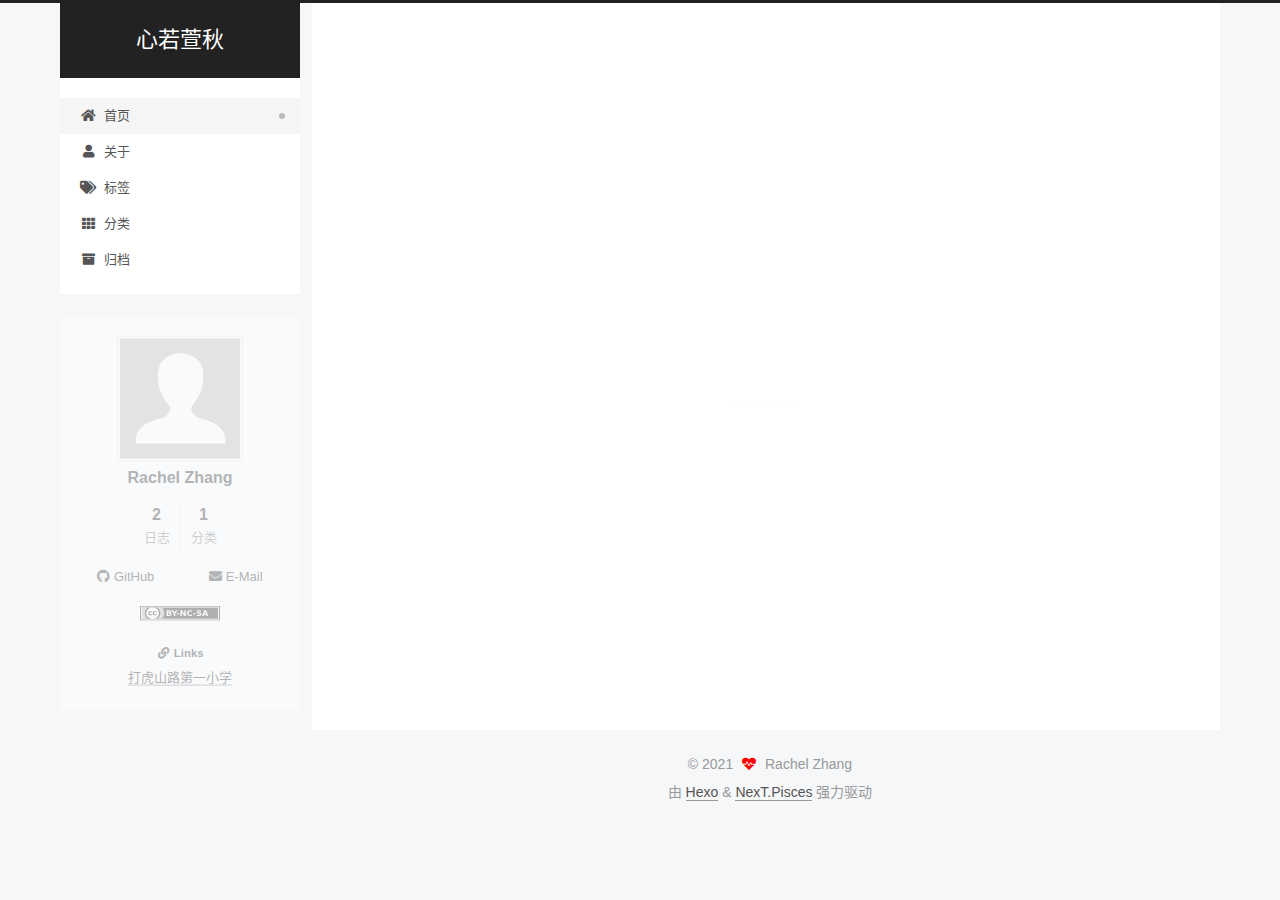
==== commit 7608f8cb: "Site updated: 2021-03-20 00:43:56" ====
--- a/index.html
+++ b/index.html
@@ -13,11 +13,11 @@
 <link rel="stylesheet" href="/css/main.css">
 
 
-<link rel="stylesheet" href="/lib/font-awesome/css/all.min.css">
+<link rel="stylesheet" href="//cdnjs.cloudflare.com/ajax/libs/font-awesome/5.13.0/css/all.min.css">
 
 <script id="hexo-configurations">
     var NexT = window.NexT || {};
-    var CONFIG = {"hostname":"example.com","root":"/","scheme":"Muse","version":"7.8.0","exturl":false,"sidebar":{"position":"left","display":"post","padding":18,"offset":12,"onmobile":false},"copycode":{"enable":false,"show_result":false,"style":null},"back2top":{"enable":true,"sidebar":false,"scrollpercent":false},"bookmark":{"enable":false,"color":"#222","save":"auto"},"fancybox":false,"mediumzoom":false,"lazyload":false,"pangu":false,"comments":{"style":"tabs","active":null,"storage":true,"lazyload":false,"nav":null},"algolia":{"hits":{"per_page":10},"labels":{"input_placeholder":"Search for Posts","hits_empty":"We didn't find any results for the search: ${query}","hits_stats":"${hits} results found in ${time} ms"}},"localsearch":{"enable":false,"trigger":"auto","top_n_per_article":1,"unescape":false,"preload":false},"motion":{"enable":true,"async":false,"transition":{"post_block":"fadeIn","post_header":"slideDownIn","post_body":"slideDownIn","coll_header":"slideLeftIn","sidebar":"slideUpIn"}}};
+    var CONFIG = {"hostname":"example.com","root":"/","scheme":"Pisces","version":"7.8.0","exturl":false,"sidebar":{"position":"left","display":"post","padding":18,"offset":12,"onmobile":false},"copycode":{"enable":true,"show_result":true,"style":"flat"},"back2top":{"enable":true,"sidebar":true,"scrollpercent":true},"bookmark":{"enable":false,"color":"#222","save":"auto"},"fancybox":false,"mediumzoom":false,"lazyload":false,"pangu":false,"comments":{"style":"tabs","active":null,"storage":true,"lazyload":false,"nav":null},"algolia":{"hits":{"per_page":10},"labels":{"input_placeholder":"Search for Posts","hits_empty":"We didn't find any results for the search: ${query}","hits_stats":"${hits} results found in ${time} ms"}},"localsearch":{"enable":false,"trigger":"auto","top_n_per_article":1,"unescape":false,"preload":false},"motion":{"enable":true,"async":false,"transition":{"post_block":"fadeIn","post_header":"slideDownIn","post_body":"slideDownIn","coll_header":"slideLeftIn","sidebar":"slideUpIn"}}};
   </script>
 
   <meta property="og:type" content="website">
@@ -113,6 +113,21 @@
     <a href="/" rel="section"><i class="fa fa-home fa-fw"></i>首页</a>
 
   </li>
+        <li class="menu-item menu-item-about">
+
+    <a href="/about/" rel="section"><i class="fa fa-user fa-fw"></i>关于</a>
+
+  </li>
+        <li class="menu-item menu-item-tags">
+
+    <a href="/tags/" rel="section"><i class="fa fa-tags fa-fw"></i>标签</a>
+
+  </li>
+        <li class="menu-item menu-item-categories">
+
+    <a href="/categories/" rel="section"><i class="fa fa-th fa-fw"></i>分类</a>
+
+  </li>
         <li class="menu-item menu-item-archives">
 
     <a href="/archives/" rel="section"><i class="fa fa-archive fa-fw"></i>归档</a>
@@ -128,10 +143,7 @@
     </header>
 
     
-  <div class="back-to-top">
-    <i class="fa fa-arrow-up"></i>
-    <span>0%</span>
-  </div>
+  <div class="reading-progress-bar"></div>
 
 
     <main class="main">
@@ -145,7 +157,7 @@
   
   
   <article itemscope itemtype="http://schema.org/Article" class="post-block" lang="zh-CN">
-    <link itemprop="mainEntityOfPage" href="http://example.com/2021/03/19/hello-world/">
+    <link itemprop="mainEntityOfPage" href="http://example.com/2021/03/21/speech-for-birthday-party/">
 
     <span hidden itemprop="author" itemscope itemtype="http://schema.org/Person">
       <meta itemprop="image" content="/images/avatar.gif">
@@ -159,7 +171,7 @@
       <header class="post-header">
         <h2 class="post-title" itemprop="name headline">
           
-            <a href="/2021/03/19/hello-world/" class="post-title-link" itemprop="url">Hello World</a>
+            <a href="/2021/03/21/speech-for-birthday-party/" class="post-title-link" itemprop="url">十岁生日派对上的发言</a>
         </h2>
 
         <div class="post-meta">
@@ -169,7 +181,23 @@
               </span>
               <span class="post-meta-item-text">发表于</span>
 
-              <time title="创建时间：2021-03-19 21:55:43" itemprop="dateCreated datePublished" datetime="2021-03-19T21:55:43+08:00">2021-03-19</time>
+              <time title="创建时间：2021-03-21 00:01:59" itemprop="dateCreated datePublished" datetime="2021-03-21T00:01:59+08:00">2021-03-21</time>
+            </span>
+              <span class="post-meta-item">
+                <span class="post-meta-item-icon">
+                  <i class="far fa-calendar-check"></i>
+                </span>
+                <span class="post-meta-item-text">更新于</span>
+                <time title="修改时间：2021-03-20 00:23:47" itemprop="dateModified" datetime="2021-03-20T00:23:47+08:00">2021-03-20</time>
+              </span>
+            <span class="post-meta-item">
+              <span class="post-meta-item-icon">
+                <i class="far fa-folder"></i>
+              </span>
+              <span class="post-meta-item-text">分类于</span>
+                <span itemprop="about" itemscope itemtype="http://schema.org/Thing">
+                  <a href="/categories/%E6%9D%82%E8%AE%B0/" itemprop="url" rel="index"><span itemprop="name">杂记</span></a>
+                </span>
             </span>
 
           
@@ -183,19 +211,88 @@
     <div class="post-body" itemprop="articleBody">
 
       
-          <p>Welcome to <a target="_blank" rel="noopener" href="https://hexo.io/">Hexo</a>! This is your very first post. Check <a target="_blank" rel="noopener" href="https://hexo.io/docs/">documentation</a> for more info. If you get any problems when using Hexo, you can find the answer in <a target="_blank" rel="noopener" href="https://hexo.io/docs/troubleshooting.html">troubleshooting</a> or you can ask me on <a target="_blank" rel="noopener" href="https://github.com/hexojs/hexo/issues">GitHub</a>.</p>
-<h2 id="Quick-Start"><a href="#Quick-Start" class="headerlink" title="Quick Start"></a>Quick Start</h2><h3 id="Create-a-new-post"><a href="#Create-a-new-post" class="headerlink" title="Create a new post"></a>Create a new post</h3><figure class="highlight bash"><table><tr><td class="gutter"><pre><span class="line">1</span><br></pre></td><td class="code"><pre><span class="line">$ hexo new <span class="string">&quot;My New Post&quot;</span></span><br></pre></td></tr></table></figure>
-
-<p>More info: <a target="_blank" rel="noopener" href="https://hexo.io/docs/writing.html">Writing</a></p>
-<h3 id="Run-server"><a href="#Run-server" class="headerlink" title="Run server"></a>Run server</h3><figure class="highlight bash"><table><tr><td class="gutter"><pre><span class="line">1</span><br></pre></td><td class="code"><pre><span class="line">$ hexo server</span><br></pre></td></tr></table></figure>
-
-<p>More info: <a target="_blank" rel="noopener" href="https://hexo.io/docs/server.html">Server</a></p>
-<h3 id="Generate-static-files"><a href="#Generate-static-files" class="headerlink" title="Generate static files"></a>Generate static files</h3><figure class="highlight bash"><table><tr><td class="gutter"><pre><span class="line">1</span><br></pre></td><td class="code"><pre><span class="line">$ hexo generate</span><br></pre></td></tr></table></figure>
-
-<p>More info: <a target="_blank" rel="noopener" href="https://hexo.io/docs/generating.html">Generating</a></p>
-<h3 id="Deploy-to-remote-sites"><a href="#Deploy-to-remote-sites" class="headerlink" title="Deploy to remote sites"></a>Deploy to remote sites</h3><figure class="highlight bash"><table><tr><td class="gutter"><pre><span class="line">1</span><br></pre></td><td class="code"><pre><span class="line">$ hexo deploy</span><br></pre></td></tr></table></figure>
-
-<p>More info: <a target="_blank" rel="noopener" href="https://hexo.io/docs/one-command-deployment.html">Deployment</a></p>
+          <p>1:smiley:2</p>
+          <!--noindex-->
+            <div class="post-button">
+              <a class="btn" href="/2021/03/21/speech-for-birthday-party/#more" rel="contents">
+                阅读全文 &raquo;
+              </a>
+            </div>
+          <!--/noindex-->
+        
+      
+    </div>
+
+    
+    
+    
+      <footer class="post-footer">
+        <div class="post-eof"></div>
+      </footer>
+  </article>
+  
+  
+  
+
+      
+  
+  
+  <article itemscope itemtype="http://schema.org/Article" class="post-block" lang="zh-CN">
+    <link itemprop="mainEntityOfPage" href="http://example.com/2021/03/16/hello-world/">
+
+    <span hidden itemprop="author" itemscope itemtype="http://schema.org/Person">
+      <meta itemprop="image" content="/images/avatar.gif">
+      <meta itemprop="name" content="Rachel Zhang">
+      <meta itemprop="description" content="">
+    </span>
+
+    <span hidden itemprop="publisher" itemscope itemtype="http://schema.org/Organization">
+      <meta itemprop="name" content="心若萱秋">
+    </span>
+      <header class="post-header">
+        <h2 class="post-title" itemprop="name headline">
+          
+            <a href="/2021/03/16/hello-world/" class="post-title-link" itemprop="url">Hello World</a>
+        </h2>
+
+        <div class="post-meta">
+            <span class="post-meta-item">
+              <span class="post-meta-item-icon">
+                <i class="far fa-calendar"></i>
+              </span>
+              <span class="post-meta-item-text">发表于</span>
+
+              <time title="创建时间：2021-03-16 13:21:00" itemprop="dateCreated datePublished" datetime="2021-03-16T13:21:00+08:00">2021-03-16</time>
+            </span>
+              <span class="post-meta-item">
+                <span class="post-meta-item-icon">
+                  <i class="far fa-calendar-check"></i>
+                </span>
+                <span class="post-meta-item-text">更新于</span>
+                <time title="修改时间：2021-03-20 00:42:08" itemprop="dateModified" datetime="2021-03-20T00:42:08+08:00">2021-03-20</time>
+              </span>
+            <span class="post-meta-item">
+              <span class="post-meta-item-icon">
+                <i class="far fa-folder"></i>
+              </span>
+              <span class="post-meta-item-text">分类于</span>
+                <span itemprop="about" itemscope itemtype="http://schema.org/Thing">
+                  <a href="/categories/%E6%9D%82%E8%AE%B0/" itemprop="url" rel="index"><span itemprop="name">杂记</span></a>
+                </span>
+            </span>
+
+          
+
+        </div>
+      </header>
+
+    
+    
+    
+    <div class="post-body" itemprop="articleBody">
+
+      
+          <p>九周年前的今天，我诞生了。今天，我的博客诞生了。从今往后，我将在这里记录下我生命中的点点滴滴，与你们分享。</p>
 
       
     </div>
@@ -269,6 +366,8 @@
 
       <div class="site-overview-wrap sidebar-panel">
         <div class="site-author motion-element" itemprop="author" itemscope itemtype="http://schema.org/Person">
+    <img class="site-author-image" itemprop="image" alt="Rachel Zhang"
+      src="/images/avatar.gif">
   <p class="site-author-name" itemprop="name">Rachel Zhang</p>
   <div class="site-description" itemprop="description"></div>
 </div>
@@ -277,16 +376,47 @@
       <div class="site-state-item site-state-posts">
           <a href="/archives/">
         
-          <span class="site-state-item-count">1</span>
+          <span class="site-state-item-count">2</span>
           <span class="site-state-item-name">日志</span>
         </a>
       </div>
+      <div class="site-state-item site-state-categories">
+            <a href="/categories/">
+          
+        <span class="site-state-item-count">1</span>
+        <span class="site-state-item-name">分类</span></a>
+      </div>
   </nav>
 </div>
-
-
-
-      </div>
+  <div class="links-of-author motion-element">
+      <span class="links-of-author-item">
+        <a href="https://github.com/RuoxuanZhang" title="GitHub → https:&#x2F;&#x2F;github.com&#x2F;RuoxuanZhang" rel="noopener" target="_blank"><i class="fab fa-github fa-fw"></i>GitHub</a>
+      </span>
+      <span class="links-of-author-item">
+        <a href="mailto:298872314@qq.com" title="E-Mail → mailto:298872314@qq.com" rel="noopener" target="_blank"><i class="fa fa-envelope fa-fw"></i>E-Mail</a>
+      </span>
+  </div>
+  <div class="cc-license motion-element" itemprop="license">
+    <a href="https://creativecommons.org/licenses/by-nc-sa/4.0/zh-CN" class="cc-opacity" rel="noopener" target="_blank"><img src="/images/cc-by-nc-sa.svg" alt="Creative Commons"></a>
+  </div>
+
+
+  <div class="links-of-blogroll motion-element">
+    <div class="links-of-blogroll-title"><i class="fa fa-link fa-fw"></i>
+      Links
+    </div>
+    <ul class="links-of-blogroll-list">
+        <li class="links-of-blogroll-item">
+          <a href="http://www.dhsyx.edu.sh.cn/" title="http:&#x2F;&#x2F;www.dhsyx.edu.sh.cn" rel="noopener" target="_blank">打虎山路第一小学</a>
+        </li>
+    </ul>
+  </div>
+
+      </div>
+        <div class="back-to-top motion-element">
+          <i class="fa fa-arrow-up"></i>
+          <span>0%</span>
+        </div>
 
     </div>
   </aside>
@@ -307,11 +437,11 @@
   &copy; 
   <span itemprop="copyrightYear">2021</span>
   <span class="with-love">
-    <i class="fa fa-heart"></i>
+    <i class="fa fa-heartbeat"></i>
   </span>
   <span class="author" itemprop="copyrightHolder">Rachel Zhang</span>
 </div>
-  <div class="powered-by">由 <a href="https://hexo.io/" class="theme-link" rel="noopener" target="_blank">Hexo</a> & <a href="https://muse.theme-next.org/" class="theme-link" rel="noopener" target="_blank">NexT.Muse</a> 强力驱动
+  <div class="powered-by">由 <a href="https://hexo.io/" class="theme-link" rel="noopener" target="_blank">Hexo</a> & <a href="https://pisces.theme-next.org/" class="theme-link" rel="noopener" target="_blank">NexT.Pisces</a> 强力驱动
   </div>
 
         
@@ -337,7 +467,7 @@
 <script src="/js/motion.js"></script>
 
 
-<script src="/js/schemes/muse.js"></script>
+<script src="/js/schemes/pisces.js"></script>
 
 
 <script src="/js/next-boot.js"></script>
--- a/css/main.css
+++ b/css/main.css
@@ -1,5 +1,5 @@
 :root {
-  --body-bg-color: #fff;
+  --body-bg-color: #f5f7f9;
   --content-bg-color: #fff;
   --card-bg-color: #f5f5f5;
   --text-color: #555;
@@ -11,11 +11,11 @@
   --table-row-odd-bg-color: #f9f9f9;
   --table-row-hover-bg-color: #f5f5f5;
   --menu-item-bg-color: #f5f5f5;
-  --btn-default-bg: #222;
-  --btn-default-color: #fff;
-  --btn-default-border-color: #222;
-  --btn-default-hover-bg: #fff;
-  --btn-default-hover-color: #222;
+  --btn-default-bg: #fff;
+  --btn-default-color: #555;
+  --btn-default-border-color: #555;
+  --btn-default-hover-bg: #222;
+  --btn-default-hover-color: #fff;
   --btn-default-hover-border-color: #222;
 }
 html {
@@ -314,7 +314,7 @@
 .btn {
   background: var(--btn-default-bg);
   border: 2px solid var(--btn-default-border-color);
-  border-radius: 0;
+  border-radius: 2px;
   color: var(--btn-default-color);
   display: inline-block;
   font-size: 0.875em;
@@ -382,10 +382,33 @@
   transform: rotate(45deg);
   top: -5px;
 }
+.highlight-container {
+  position: relative;
+}
+.highlight-container:hover .copy-btn,
+.highlight-container .copy-btn:focus {
+  opacity: 1;
+}
+.copy-btn {
+  color: #333;
+  cursor: pointer;
+  line-height: 1.6;
+  opacity: 0;
+  padding: 2px 6px;
+  position: absolute;
+  transition-delay: 0s;
+  transition-duration: 0.2s;
+  transition-timing-function: ease-in-out;
+  background: #fff;
+  border: 0;
+  font-size: 0.8125em;
+  right: 0;
+  top: 0;
+}
 .highlight,
 pre {
-  background: #f7f7f7;
-  color: #4d4d4c;
+  background: #2d2d2d;
+  color: #ccc;
   line-height: 1.6;
   margin: 0 auto 20px;
 }
@@ -402,7 +425,7 @@
   word-wrap: break-word;
 }
 .highlight *::selection {
-  background: #d6d6d6;
+  background: #515151;
 }
 .highlight pre {
   border: 0;
@@ -419,8 +442,8 @@
   padding: 0;
 }
 .highlight figcaption {
-  background: #eff2f3;
-  color: #4d4d4c;
+  background: #1b1b1b;
+  color: #ccc;
   display: flex;
   font-size: 0.875em;
   justify-content: space-between;
@@ -428,10 +451,10 @@
   padding: 0.5em;
 }
 .highlight figcaption a {
-  color: #4d4d4c;
+  color: #ccc;
 }
 .highlight figcaption a:hover {
-  border-bottom-color: #4d4d4c;
+  border-bottom-color: #ccc;
 }
 .highlight .gutter {
   -moz-user-select: none;
@@ -440,14 +463,14 @@
   user-select: none;
 }
 .highlight .gutter pre {
-  background: #eff2f3;
-  color: #869194;
+  background: #1b1b1b;
+  color: #999;
   padding-left: 10px;
   padding-right: 10px;
   text-align: right;
 }
 .highlight .code pre {
-  background: #f7f7f7;
+  background: #2d2d2d;
   padding-left: 10px;
   width: 100%;
 }
@@ -463,26 +486,26 @@
 }
 pre code {
   background: none;
-  color: #4d4d4c;
+  color: #ccc;
   font-size: 0.875em;
   padding: 0;
   text-shadow: none;
 }
 pre .deletion {
-  background: #fdd;
+  background: #800000;
 }
 pre .addition {
-  background: #dfd;
+  background: #008000;
 }
 pre .meta {
-  color: #eab700;
+  color: #fc6;
   -moz-user-select: none;
   -ms-user-select: none;
   -webkit-user-select: none;
   user-select: none;
 }
 pre .comment {
-  color: #8e908c;
+  color: #999;
 }
 pre .variable,
 pre .attribute,
@@ -497,7 +520,7 @@
 pre .css .id,
 pre .css .class,
 pre .css .pseudo {
-  color: #c82829;
+  color: #f2777a;
 }
 pre .number,
 pre .preprocessor,
@@ -507,7 +530,7 @@
 pre .params,
 pre .constant,
 pre .command {
-  color: #f5871f;
+  color: #f99157;
 }
 pre .ruby .class .title,
 pre .css .rules .attribute,
@@ -520,11 +543,11 @@
 pre .xml .cdata,
 pre .special,
 pre .formula {
-  color: #718c00;
+  color: #9c9;
 }
 pre .title,
 pre .css .hexcolor {
-  color: #3e999f;
+  color: #6cc;
 }
 pre .function,
 pre .python .decorator,
@@ -534,11 +557,11 @@
 pre .perl .sub,
 pre .javascript .title,
 pre .coffeescript .title {
-  color: #4271ae;
+  color: #69c;
 }
 pre .keyword,
 pre .javascript .function {
-  color: #8959a8;
+  color: #c9c;
 }
 .blockquote-center {
   border-left: none;
@@ -921,16 +944,16 @@
 }
 .main-inner {
   margin: 0 auto;
-  width: 700px;
+  width: calc(100% - 20px);
 }
 @media (min-width: 1200px) {
   .main-inner {
-    width: 800px;
+    width: 1160px;
   }
 }
 @media (min-width: 1600px) {
   .main-inner {
-    width: 900px;
+    width: 73%;
   }
 }
 @media (max-width: 767px) {
@@ -943,16 +966,16 @@
 }
 .header-inner {
   margin: 0 auto;
-  width: 700px;
+  width: calc(100% - 20px);
 }
 @media (min-width: 1200px) {
   .header-inner {
-    width: 800px;
+    width: 1160px;
   }
 }
 @media (min-width: 1600px) {
   .header-inner {
-    width: 900px;
+    width: 73%;
   }
 }
 .site-brand-container {
@@ -991,7 +1014,7 @@
   margin: 0;
 }
 .site-subtitle {
-  color: #999;
+  color: #ddd;
   font-size: 0.8125em;
   margin: 10px 0;
 }
@@ -1107,7 +1130,6 @@
 .sidebar {
   background: #222;
   bottom: 0;
-  box-shadow: inset 0 2px 6px #000;
   position: fixed;
   top: 0;
 }
@@ -1136,22 +1158,28 @@
   display: inline-block;
 }
 .site-author-image {
-  border: 2px solid #333;
+  border: 1px solid #eee;
   display: block;
   margin: 0 auto;
-  max-width: 96px;
+  max-width: 120px;
   padding: 2px;
 }
+.site-author-image {
+  transition: transform 1s ease-out;
+}
+.site-author-image:hover {
+  transform: rotateZ(360deg);
+}
 .site-author-name {
-  color: #f5f5f5;
-  font-weight: normal;
-  margin: 5px 0 0;
+  color: var(--text-color);
+  font-weight: 600;
+  margin: 0;
   text-align: center;
 }
 .site-description {
   color: #999;
-  font-size: 1em;
-  margin-top: 5px;
+  font-size: 0.8125em;
+  margin-top: 0;
   text-align: center;
 }
 .links-of-author {
@@ -1168,7 +1196,7 @@
 }
 .links-of-author a::before,
 .links-of-author span.exturl::before {
-  background: #a4eb98;
+  background: #77ffe3;
   border-radius: 50%;
   content: ' ';
   display: inline-block;
@@ -1246,7 +1274,7 @@
 }
 .sidebar-nav li {
   border-bottom: 1px solid transparent;
-  color: #666;
+  color: var(--text-color);
   cursor: pointer;
   display: inline-block;
   font-size: 0.875em;
@@ -1255,14 +1283,14 @@
   margin-left: 10px;
 }
 .sidebar-nav li:hover {
-  color: #f5f5f5;
+  color: #fc6423;
 }
 .sidebar-nav .sidebar-nav-active {
-  border-bottom-color: #87daff;
-  color: #87daff;
+  border-bottom-color: #fc6423;
+  color: #fc6423;
 }
 .sidebar-nav .sidebar-nav-active:hover {
-  color: #87daff;
+  color: #fc6423;
 }
 .sidebar-panel {
   display: none;
@@ -1291,7 +1319,7 @@
   }
 }
 .sidebar-toggle:hover .toggle-line {
-  background: #87daff;
+  background: #fc6423;
 }
 .post-toc {
   font-size: 0.875em;
@@ -1330,14 +1358,14 @@
   display: block;
 }
 .post-toc .nav .active > a {
-  border-bottom-color: #87daff;
-  color: #87daff;
+  border-bottom-color: #fc6423;
+  color: #fc6423;
 }
 .post-toc .nav .active-current > a {
-  color: #87daff;
+  color: #fc6423;
 }
 .post-toc .nav .active-current > a:hover {
-  color: #87daff;
+  color: #fc6423;
 }
 .site-state {
   display: flex;
@@ -1352,20 +1380,20 @@
   padding: 0 15px;
 }
 .site-state-item:not(:first-child) {
-  border-left: 1px solid #333;
+  border-left: 1px solid #eee;
 }
 .site-state-item a {
   border-bottom: none;
 }
 .site-state-item-count {
   display: block;
-  font-size: 1.25em;
+  font-size: 1em;
   font-weight: 600;
   text-align: center;
 }
 .site-state-item-name {
-  color: inherit;
-  font-size: 0.875em;
+  color: #999;
+  font-size: 0.8125em;
 }
 .footer {
   color: #999;
@@ -1382,16 +1410,16 @@
   box-sizing: border-box;
   margin: 0 auto;
   text-align: center;
-  width: 700px;
+  width: calc(100% - 20px);
 }
 @media (min-width: 1200px) {
   .footer-inner {
-    width: 800px;
+    width: 1160px;
   }
 }
 @media (min-width: 1600px) {
   .footer-inner {
-    width: 900px;
+    width: 73%;
   }
 }
 .languages {
@@ -1414,6 +1442,7 @@
   color: #ff0000;
   display: inline-block;
   margin: 0 5px;
+  animation: iconAnimate 1.33s ease-in-out infinite;
 }
 .powered-by,
 .theme-info {
@@ -1483,33 +1512,26 @@
   transition-timing-function: ease-in-out;
 }
 .back-to-top {
-  background: #222;
-  bottom: -100px;
-  box-sizing: border-box;
-  color: #fff;
+  background: transparent;
+  margin: 8px -10px -20px;
+  opacity: 0;
+}
+.back-to-top.back-to-top-on {
   cursor: pointer;
-  left: 30px;
-  opacity: 1;
-  padding: 0 6px;
+  opacity: 0.6;
+}
+.back-to-top.back-to-top-on:hover {
+  opacity: 0.8;
+}
+.reading-progress-bar {
+  background: #37c6c0;
+  display: block;
+  height: 3px;
+  left: 0;
   position: fixed;
-  transition-property: bottom;
-  z-index: 1300;
-  width: 24px;
-}
-.back-to-top span {
-  display: none;
-}
-.back-to-top:hover {
-  color: #87daff;
-}
-.back-to-top.back-to-top-on {
-  bottom: 19px;
-}
-@media (max-width: 991px) {
-  .back-to-top {
-    left: 20px;
-    opacity: 0.8;
-  }
+  width: 0;
+  z-index: 1500;
+  top: 0;
 }
 .post-body {
   font-family: 'Lato', "PingFang SC", "Microsoft YaHei", sans-serif;
@@ -1962,6 +1984,13 @@
 #qr p {
   text-align: center;
 }
+.post-copyright {
+  background: var(--card-bg-color);
+  border-left: 3px solid #ff2a2a;
+  list-style: none;
+  margin: 2em 0 0;
+  padding: 0.5em 1em;
+}
 .category-all-page .category-all-title {
   text-align: center;
 }
@@ -2141,151 +2170,308 @@
 .tag-cloud a:hover {
   color: var(--link-hover-color) !important;
 }
-@media (max-width: 767px) {
-  .header-inner,
-  .main-inner,
+.header {
+  margin: 0 auto;
+  position: relative;
+  width: calc(100% - 20px);
+}
+@media (min-width: 1200px) {
+  .header {
+    width: 1160px;
+  }
+}
+@media (min-width: 1600px) {
+  .header {
+    width: 73%;
+  }
+}
+@media (max-width: 991px) {
+  .header {
+    width: auto;
+  }
+}
+.header-inner {
+  background: var(--content-bg-color);
+  border-radius: initial;
+  box-shadow: initial;
+  overflow: hidden;
+  padding: 0;
+  position: absolute;
+  top: 0;
+  width: 240px;
+}
+@media (min-width: 1200px) {
+  .header-inner {
+    width: 240px;
+  }
+}
+@media (max-width: 991px) {
+  .header-inner {
+    border-radius: initial;
+    position: relative;
+    width: auto;
+  }
+}
+.main-inner {
+  align-items: flex-start;
+  display: flex;
+  justify-content: space-between;
+  flex-direction: row-reverse;
+}
+@media (max-width: 991px) {
+  .main-inner {
+    width: auto;
+  }
+}
+.content-wrap {
+  background: var(--content-bg-color);
+  border-radius: initial;
+  box-shadow: initial;
+  box-sizing: border-box;
+  padding: 40px;
+  width: calc(100% - 252px);
+}
+@media (max-width: 991px) {
+  .content-wrap {
+    border-radius: initial;
+    padding: 20px;
+    width: 100%;
+  }
+}
+.footer-inner {
+  padding-left: 260px;
+}
+.back-to-top {
+  left: auto;
+  right: 30px;
+}
+@media (max-width: 991px) {
+  .back-to-top {
+    right: 20px;
+  }
+}
+@media (max-width: 991px) {
   .footer-inner {
+    padding-left: 0;
+    padding-right: 0;
     width: auto;
   }
 }
-.header-inner {
-  padding-top: 100px;
-}
-@media (max-width: 767px) {
-  .header-inner {
-    padding-top: 50px;
-  }
-}
-.main-inner {
-  padding-bottom: 60px;
-}
-.content {
-  padding-top: 70px;
-}
-@media (max-width: 767px) {
-  .content {
-    padding-top: 35px;
-  }
-}
-embed {
+.site-brand-container {
+  background: #222;
+}
+@media (max-width: 991px) {
+  .site-brand-container {
+    box-shadow: 0 0 16px rgba(0,0,0,0.5);
+  }
+}
+.site-meta {
+  padding: 20px 0;
+}
+.brand {
+  padding: 0;
+}
+.site-subtitle {
+  margin: 10px 10px 0;
+}
+.custom-logo-image {
+  margin-top: 20px;
+}
+@media (max-width: 991px) {
+  .custom-logo-image {
+    display: none;
+  }
+}
+@media (min-width: 768px) and (max-width: 991px) {
+  .site-nav-toggle,
+  .site-nav-right {
+    display: flex;
+    flex-direction: column;
+    justify-content: center;
+  }
+}
+.site-nav-toggle .toggle,
+.site-nav-right .toggle {
+  color: #fff;
+}
+.site-nav-toggle .toggle .toggle-line,
+.site-nav-right .toggle .toggle-line {
+  background: #fff;
+}
+@media (min-width: 768px) and (max-width: 991px) {
+  .site-nav {
+    display: none;
+  }
+}
+.menu .menu-item {
   display: block;
-  margin: 0 auto 25px auto;
-}
-.custom-logo .site-meta-headline {
-  text-align: center;
-}
-.custom-logo .site-title {
-  color: #222;
-  margin: 10px auto 0;
-}
-.custom-logo .site-title a {
-  border: 0;
-}
-.custom-logo-image {
-  background: #fff;
-  margin: 0 auto;
-  max-width: 150px;
-  padding: 5px;
-}
-.brand {
-  background: var(--btn-default-bg);
-}
-@media (max-width: 767px) {
-  .site-nav {
-    border-bottom: 1px solid #ddd;
-    border-top: 1px solid #ddd;
-    left: 0;
-    margin: 0;
-    padding: 0;
-    width: 100%;
-  }
-}
-@media (max-width: 767px) {
-  .menu {
-    text-align: left;
-  }
-}
-.menu-item-active a,
-.menu .menu-item a:hover,
-.menu .menu-item span.exturl:hover {
-  background: transparent;
-  border-bottom: 1px solid var(--link-hover-color) !important;
-}
-@media (max-width: 767px) {
-  .menu-item-active a,
-  .menu .menu-item a:hover,
-  .menu .menu-item span.exturl:hover {
-    border-bottom: 1px dotted #ddd !important;
-  }
-}
-@media (max-width: 767px) {
-  .menu .menu-item {
-    margin: 0 10px;
-  }
+  margin: 0;
 }
 .menu .menu-item a,
 .menu .menu-item span.exturl {
-  border-bottom: 1px solid transparent;
-}
-@media (max-width: 767px) {
-  .menu .menu-item a,
-  .menu .menu-item span.exturl {
-    padding: 5px 10px;
-  }
-}
-@media (min-width: 768px) {
-  .menu .menu-item .fa,
-  .menu .menu-item .fab,
-  .menu .menu-item .far,
-  .menu .menu-item .fas {
-    display: block;
-    line-height: 2;
-    margin-right: 0;
-    width: 100%;
+  padding: 5px 20px;
+  position: relative;
+  text-align: left;
+  transition-property: background-color;
+}
+@media (max-width: 991px) {
+  .menu .menu-item.menu-item-search {
+    display: none;
   }
 }
 .menu .menu-item .badge {
-  background: #eee;
-  padding: 1px 4px;
+  background: #ccc;
+  border-radius: 10px;
+  color: #fff;
+  float: right;
+  padding: 2px 5px;
+  text-shadow: 1px 1px 0 rgba(0,0,0,0.1);
+  vertical-align: middle;
+}
+.main-menu .menu-item-active a::after {
+  background: #bbb;
+  border-radius: 50%;
+  content: ' ';
+  height: 6px;
+  margin-top: -3px;
+  position: absolute;
+  right: 15px;
+  top: 50%;
+  width: 6px;
 }
 .sub-menu {
-  margin: 10px 0;
+  background: var(--content-bg-color);
+  border-bottom: 1px solid #ddd;
+  margin: 0;
+  padding: 6px 0;
 }
 .sub-menu .menu-item {
   display: inline-block;
 }
+.sub-menu .menu-item a,
+.sub-menu .menu-item span.exturl {
+  background: transparent;
+  margin: 5px 10px;
+  padding: initial;
+}
+.sub-menu .menu-item a:hover,
+.sub-menu .menu-item span.exturl:hover {
+  background: transparent;
+  color: #fc6423;
+}
+.sub-menu .menu-item-active a {
+  border-bottom-color: #fc6423;
+  color: #fc6423;
+}
+.sub-menu .menu-item-active a:hover {
+  border-bottom-color: #fc6423;
+}
 .sidebar {
-  left: -320px;
-}
-.sidebar.sidebar-active {
-  left: 0;
-}
-.sidebar {
-  width: 320px;
-  z-index: 1200;
-  transition-delay: 0s;
-  transition-duration: 0.2s;
-  transition-timing-function: ease-out;
-}
-.sidebar a,
-.sidebar span.exturl {
-  border-bottom-color: #555;
-  color: #999;
-}
-.sidebar a:hover,
-.sidebar span.exturl:hover {
-  border-bottom-color: #eee;
-  color: #eee;
-}
-.links-of-blogroll-item {
-  padding: 2px 10px;
-}
-.links-of-blogroll-item a,
-.links-of-blogroll-item span.exturl {
+  background: var(--body-bg-color);
+  box-shadow: none;
+  margin-top: 100%;
+  position: static;
+  width: 240px;
+}
+@media (max-width: 991px) {
+  .sidebar {
+    display: none;
+  }
+}
+.sidebar-toggle {
+  display: none;
+}
+.sidebar-inner {
+  background: var(--content-bg-color);
+  border-radius: initial;
+  box-shadow: initial;
+  box-sizing: border-box;
+  color: var(--text-color);
+  width: 240px;
+  opacity: 0;
+}
+.sidebar-inner.affix {
+  position: fixed;
+  top: 12px;
+}
+.sidebar-inner.affix-bottom {
+  position: absolute;
+}
+.site-state-item {
+  padding: 0 10px;
+}
+.sidebar-button {
+  border-bottom: 1px dotted #ccc;
+  border-top: 1px dotted #ccc;
+  margin-top: 10px;
+  text-align: center;
+}
+.sidebar-button a {
+  border: 0;
+  color: #fc6423;
+  display: block;
+}
+.sidebar-button a:hover {
+  background: none;
+  border: 0;
+  color: #e34603;
+}
+.sidebar-button a:hover .fa,
+.sidebar-button a:hover .fab,
+.sidebar-button a:hover .far,
+.sidebar-button a:hover .fas {
+  color: #e34603;
+}
+.links-of-author {
+  display: flex;
+  flex-wrap: wrap;
+  margin-top: 10px;
+  justify-content: center;
+}
+.links-of-author-item {
+  margin: 5px 0 0;
+  width: 50%;
+}
+.links-of-author-item a,
+.links-of-author-item span.exturl {
   box-sizing: border-box;
   display: inline-block;
-  max-width: 280px;
+  margin-bottom: 0;
+  margin-right: 0;
+  max-width: 216px;
   overflow: hidden;
+  padding: 0 5px;
   text-overflow: ellipsis;
   white-space: nowrap;
 }
+.links-of-author-item a,
+.links-of-author-item span.exturl {
+  border-bottom: none;
+  display: block;
+  text-decoration: none;
+}
+.links-of-author-item a::before,
+.links-of-author-item span.exturl::before {
+  display: none;
+}
+.links-of-author-item a:hover,
+.links-of-author-item span.exturl:hover {
+  background: var(--body-bg-color);
+  border-radius: 4px;
+}
+.links-of-author-item .fa,
+.links-of-author-item .fab,
+.links-of-author-item .far,
+.links-of-author-item .fas {
+  margin-right: 2px;
+}
+.links-of-blogroll-item {
+  padding: 0;
+}
+.back-to-top {
+  background: var(--body-bg-color);
+  margin: -4px -10px -18px;
+}
+.back-to-top.back-to-top-on {
+  margin-top: 16px;
+}
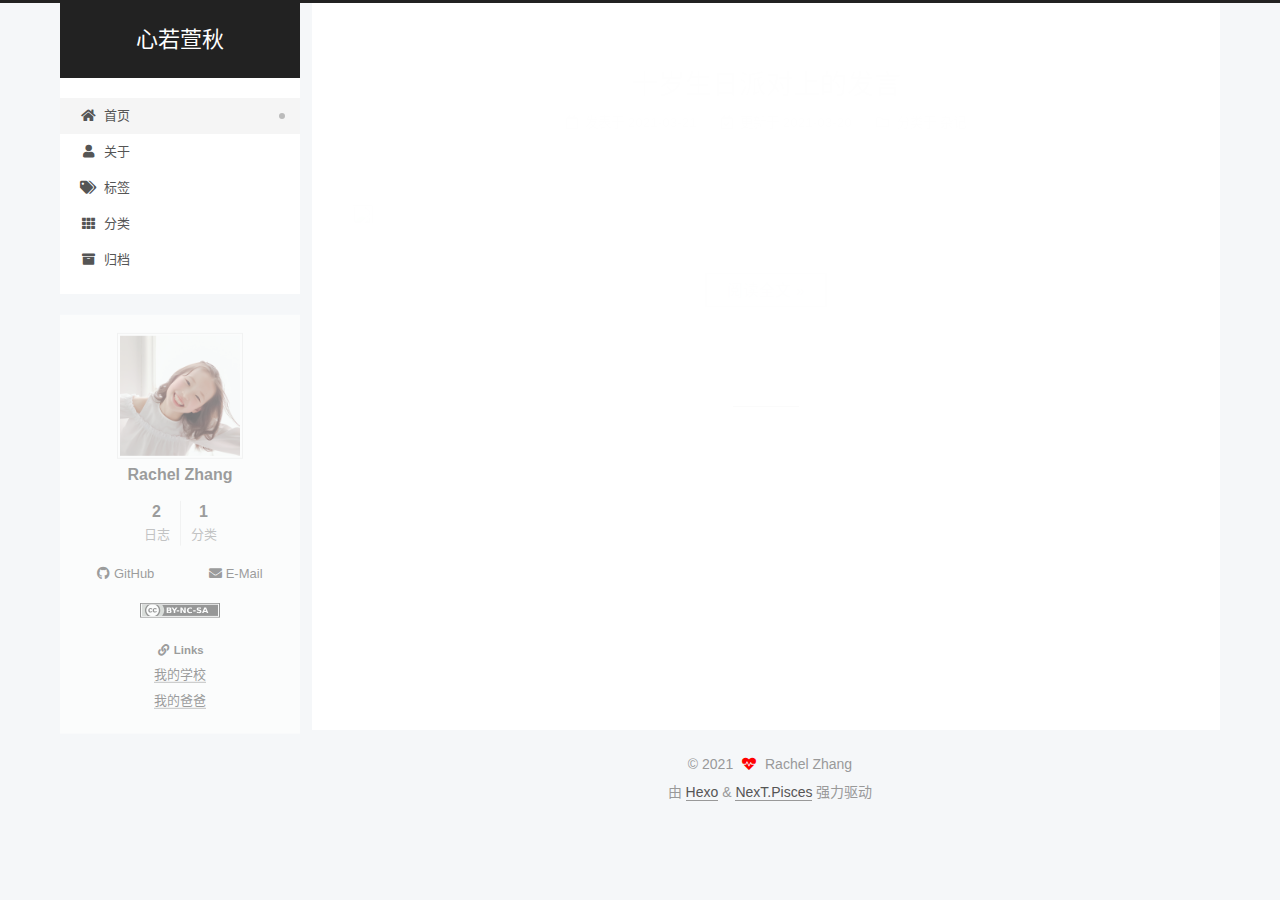
==== commit e98e8a1c: "Site updated: 2021-03-20 13:52:47" ====
--- a/index.html
+++ b/index.html
@@ -72,6 +72,8 @@
   </style>
 </noscript>
 
+
+<style>.github-emoji { position: relative; display: inline-block; width: 1.2em; min-height: 1.2em; overflow: hidden; vertical-align: top; color: transparent; }  .github-emoji > span { position: relative; z-index: 10; }  .github-emoji img, .github-emoji .fancybox { margin: 0 !important; padding: 0 !important; border: none !important; outline: none !important; text-decoration: none !important; user-select: none !important; cursor: auto !important; }  .github-emoji img { height: 1.2em !important; width: 1.2em !important; position: absolute !important; left: 50% !important; top: 50% !important; transform: translate(-50%, -50%) !important; user-select: none !important; cursor: auto !important; } .github-emoji-fallback { color: inherit; } .github-emoji-fallback img { opacity: 0 !important; }</style>
 </head>
 
 <body itemscope itemtype="http://schema.org/WebPage">
@@ -160,7 +162,7 @@
     <link itemprop="mainEntityOfPage" href="http://example.com/2021/03/21/speech-for-birthday-party/">
 
     <span hidden itemprop="author" itemscope itemtype="http://schema.org/Person">
-      <meta itemprop="image" content="/images/avatar.gif">
+      <meta itemprop="image" content="/images/Icon.png">
       <meta itemprop="name" content="Rachel Zhang">
       <meta itemprop="description" content="">
     </span>
@@ -188,7 +190,7 @@
                   <i class="far fa-calendar-check"></i>
                 </span>
                 <span class="post-meta-item-text">更新于</span>
-                <time title="修改时间：2021-03-20 00:23:47" itemprop="dateModified" datetime="2021-03-20T00:23:47+08:00">2021-03-20</time>
+                <time title="修改时间：2021-03-20 09:33:04" itemprop="dateModified" datetime="2021-03-20T09:33:04+08:00">2021-03-20</time>
               </span>
             <span class="post-meta-item">
               <span class="post-meta-item-icon">
@@ -211,7 +213,7 @@
     <div class="post-body" itemprop="articleBody">
 
       
-          <p>1:smiley:2</p>
+          <p><span class="github-emoji"><span>😃</span><img src="https://github.githubassets.com/images/icons/emoji/unicode/1f603.png?v8" aria-hidden="true" onerror="this.parent.classList.add('github-emoji-fallback')"></span></p>
           <!--noindex-->
             <div class="post-button">
               <a class="btn" href="/2021/03/21/speech-for-birthday-party/#more" rel="contents">
@@ -241,7 +243,7 @@
     <link itemprop="mainEntityOfPage" href="http://example.com/2021/03/16/hello-world/">
 
     <span hidden itemprop="author" itemscope itemtype="http://schema.org/Person">
-      <meta itemprop="image" content="/images/avatar.gif">
+      <meta itemprop="image" content="/images/Icon.png">
       <meta itemprop="name" content="Rachel Zhang">
       <meta itemprop="description" content="">
     </span>
@@ -367,7 +369,7 @@
       <div class="site-overview-wrap sidebar-panel">
         <div class="site-author motion-element" itemprop="author" itemscope itemtype="http://schema.org/Person">
     <img class="site-author-image" itemprop="image" alt="Rachel Zhang"
-      src="/images/avatar.gif">
+      src="/images/Icon.png">
   <p class="site-author-name" itemprop="name">Rachel Zhang</p>
   <div class="site-description" itemprop="description"></div>
 </div>
@@ -407,7 +409,10 @@
     </div>
     <ul class="links-of-blogroll-list">
         <li class="links-of-blogroll-item">
-          <a href="http://www.dhsyx.edu.sh.cn/" title="http:&#x2F;&#x2F;www.dhsyx.edu.sh.cn" rel="noopener" target="_blank">打虎山路第一小学</a>
+          <a href="http://www.dhsyx.edu.sh.cn/" title="http:&#x2F;&#x2F;www.dhsyx.edu.sh.cn" rel="noopener" target="_blank">我的学校</a>
+        </li>
+        <li class="links-of-blogroll-item">
+          <a href="http://chennanzhang.github.io/" title="http:&#x2F;&#x2F;chennanzhang.github.io" rel="noopener" target="_blank">我的爸爸</a>
         </li>
     </ul>
   </div>
--- a/css/main.css
+++ b/css/main.css
@@ -18,6 +18,34 @@
   --btn-default-hover-color: #fff;
   --btn-default-hover-border-color: #222;
 }
+@media (prefers-color-scheme: dark) {
+  :root {
+    --body-bg-color: #282828;
+    --content-bg-color: #333;
+    --card-bg-color: #555;
+    --text-color: #ccc;
+    --blockquote-color: #bbb;
+    --link-color: #ccc;
+    --link-hover-color: #eee;
+    --brand-color: #ddd;
+    --brand-hover-color: #ddd;
+    --table-row-odd-bg-color: #282828;
+    --table-row-hover-bg-color: #363636;
+    --menu-item-bg-color: #555;
+    --btn-default-bg: #222;
+    --btn-default-color: #ccc;
+    --btn-default-border-color: #555;
+    --btn-default-hover-bg: #666;
+    --btn-default-hover-color: #ccc;
+    --btn-default-hover-border-color: #666;
+  }
+  img {
+    opacity: 0.75;
+  }
+  img:hover {
+    opacity: 0.9;
+  }
+}
 html {
   line-height: 1.15; /* 1 */
   -webkit-text-size-adjust: 100%; /* 2 */
@@ -1196,7 +1224,7 @@
 }
 .links-of-author a::before,
 .links-of-author span.exturl::before {
-  background: #77ffe3;
+  background: #ff6c2a;
   border-radius: 50%;
   content: ' ';
   display: inline-block;
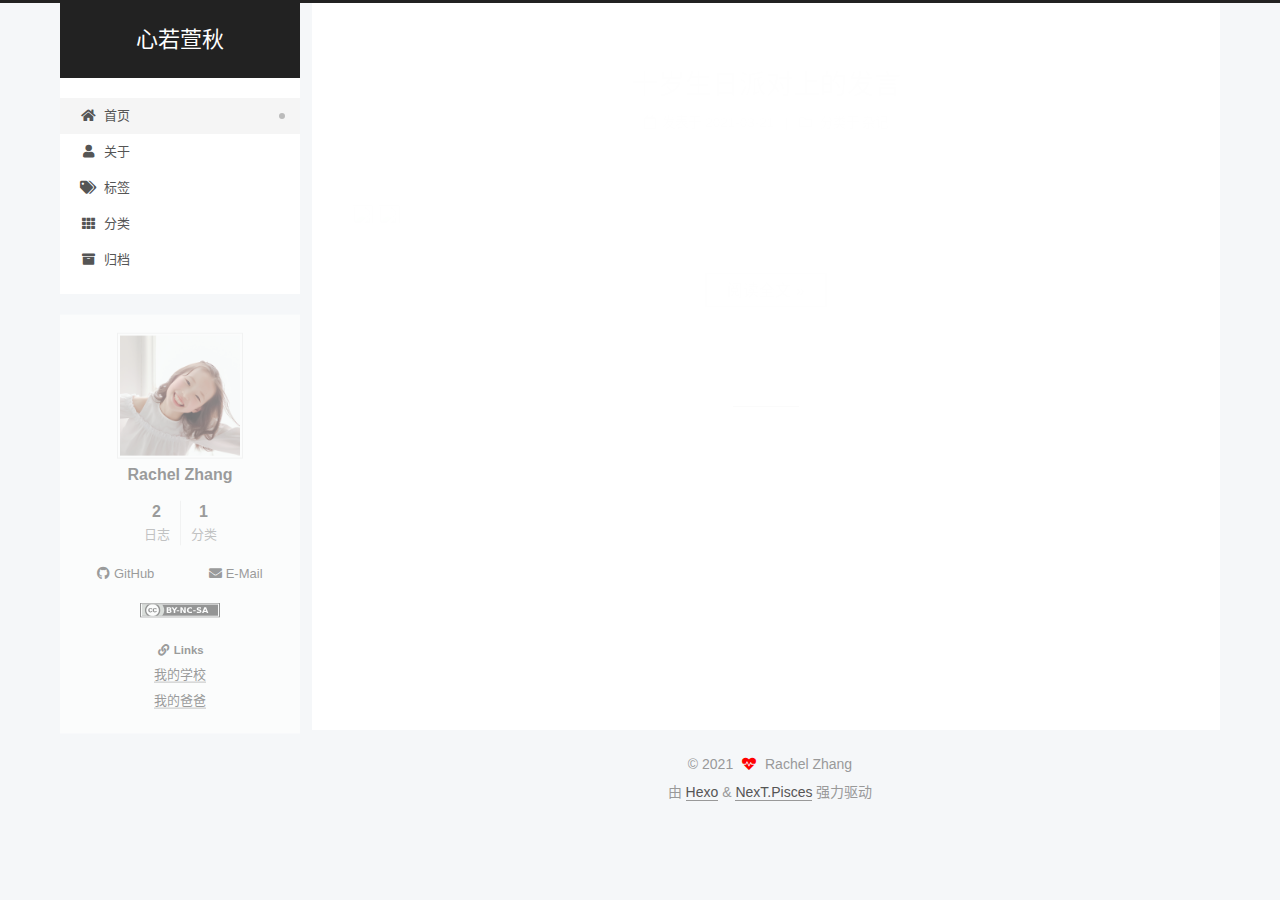
==== commit 869877b5: "Site updated: 2021-03-21 16:21:28" ====
--- a/index.html
+++ b/index.html
@@ -182,16 +182,10 @@
                 <i class="far fa-calendar"></i>
               </span>
               <span class="post-meta-item-text">发表于</span>
-
-              <time title="创建时间：2021-03-21 00:01:59" itemprop="dateCreated datePublished" datetime="2021-03-21T00:01:59+08:00">2021-03-21</time>
+              
+
+              <time title="创建时间：2021-03-21 00:01:59 / 修改时间：16:20:38" itemprop="dateCreated datePublished" datetime="2021-03-21T00:01:59+08:00">2021-03-21</time>
             </span>
-              <span class="post-meta-item">
-                <span class="post-meta-item-icon">
-                  <i class="far fa-calendar-check"></i>
-                </span>
-                <span class="post-meta-item-text">更新于</span>
-                <time title="修改时间：2021-03-20 09:33:04" itemprop="dateModified" datetime="2021-03-20T09:33:04+08:00">2021-03-20</time>
-              </span>
             <span class="post-meta-item">
               <span class="post-meta-item-icon">
                 <i class="far fa-folder"></i>
@@ -213,7 +207,7 @@
     <div class="post-body" itemprop="articleBody">
 
       
-          <p><span class="github-emoji"><span>😃</span><img src="https://github.githubassets.com/images/icons/emoji/unicode/1f603.png?v8" aria-hidden="true" onerror="this.parent.classList.add('github-emoji-fallback')"></span></p>
+          <p><span class="github-emoji"><span>😃</span><img src="https://github.githubassets.com/images/icons/emoji/unicode/1f603.png?v8" aria-hidden="true" onerror="this.parent.classList.add('github-emoji-fallback')"></span> <span class="github-emoji"><span>😄</span><img src="https://github.githubassets.com/images/icons/emoji/unicode/1f604.png?v8" aria-hidden="true" onerror="this.parent.classList.add('github-emoji-fallback')"></span></p>
           <!--noindex-->
             <div class="post-button">
               <a class="btn" href="/2021/03/21/speech-for-birthday-party/#more" rel="contents">
--- a/css/main.css
+++ b/css/main.css
@@ -1224,7 +1224,7 @@
 }
 .links-of-author a::before,
 .links-of-author span.exturl::before {
-  background: #ff6c2a;
+  background: #ff83a8;
   border-radius: 50%;
   content: ' ';
   display: inline-block;
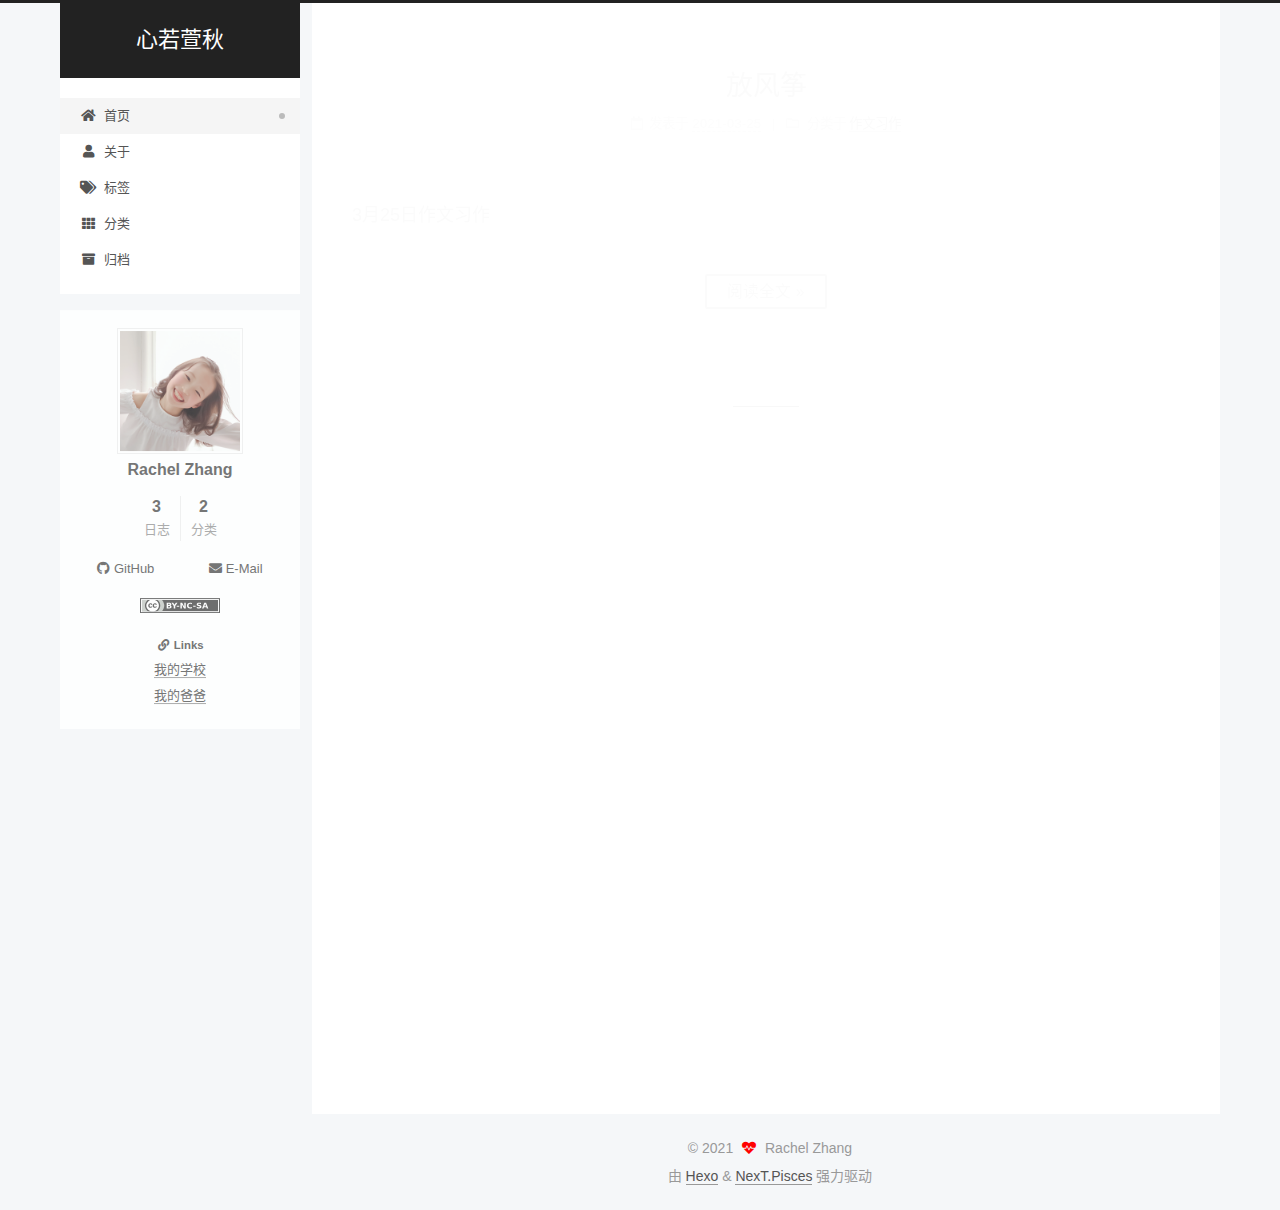
==== commit 2d8c0050: "Site updated: 2021-03-25 21:13:06" ====
--- a/index.html
+++ b/index.html
@@ -155,6 +155,81 @@
 
           <div class="content index posts-expand">
             
+      
+  
+  
+  <article itemscope itemtype="http://schema.org/Article" class="post-block" lang="zh-CN">
+    <link itemprop="mainEntityOfPage" href="http://example.com/2021/03/25/kite/">
+
+    <span hidden itemprop="author" itemscope itemtype="http://schema.org/Person">
+      <meta itemprop="image" content="/images/Icon.png">
+      <meta itemprop="name" content="Rachel Zhang">
+      <meta itemprop="description" content="">
+    </span>
+
+    <span hidden itemprop="publisher" itemscope itemtype="http://schema.org/Organization">
+      <meta itemprop="name" content="心若萱秋">
+    </span>
+      <header class="post-header">
+        <h2 class="post-title" itemprop="name headline">
+          
+            <a href="/2021/03/25/kite/" class="post-title-link" itemprop="url">放风筝</a>
+        </h2>
+
+        <div class="post-meta">
+            <span class="post-meta-item">
+              <span class="post-meta-item-icon">
+                <i class="far fa-calendar"></i>
+              </span>
+              <span class="post-meta-item-text">发表于</span>
+              
+
+              <time title="创建时间：2021-03-25 20:50:51 / 修改时间：21:12:32" itemprop="dateCreated datePublished" datetime="2021-03-25T20:50:51+08:00">2021-03-25</time>
+            </span>
+            <span class="post-meta-item">
+              <span class="post-meta-item-icon">
+                <i class="far fa-folder"></i>
+              </span>
+              <span class="post-meta-item-text">分类于</span>
+                <span itemprop="about" itemscope itemtype="http://schema.org/Thing">
+                  <a href="/categories/%E4%BD%9C%E6%96%87%E4%B9%A0%E4%BD%9C/" itemprop="url" rel="index"><span itemprop="name">作文习作</span></a>
+                </span>
+            </span>
+
+          
+
+        </div>
+      </header>
+
+    
+    
+    
+    <div class="post-body" itemprop="articleBody">
+
+      
+          <p>3月25日作文习作</p>
+          <!--noindex-->
+            <div class="post-button">
+              <a class="btn" href="/2021/03/25/kite/#more" rel="contents">
+                阅读全文 &raquo;
+              </a>
+            </div>
+          <!--/noindex-->
+        
+      
+    </div>
+
+    
+    
+    
+      <footer class="post-footer">
+        <div class="post-eof"></div>
+      </footer>
+  </article>
+  
+  
+  
+
       
   
   
@@ -372,14 +447,14 @@
       <div class="site-state-item site-state-posts">
           <a href="/archives/">
         
-          <span class="site-state-item-count">2</span>
+          <span class="site-state-item-count">3</span>
           <span class="site-state-item-name">日志</span>
         </a>
       </div>
       <div class="site-state-item site-state-categories">
             <a href="/categories/">
           
-        <span class="site-state-item-count">1</span>
+        <span class="site-state-item-count">2</span>
         <span class="site-state-item-name">分类</span></a>
       </div>
   </nav>
